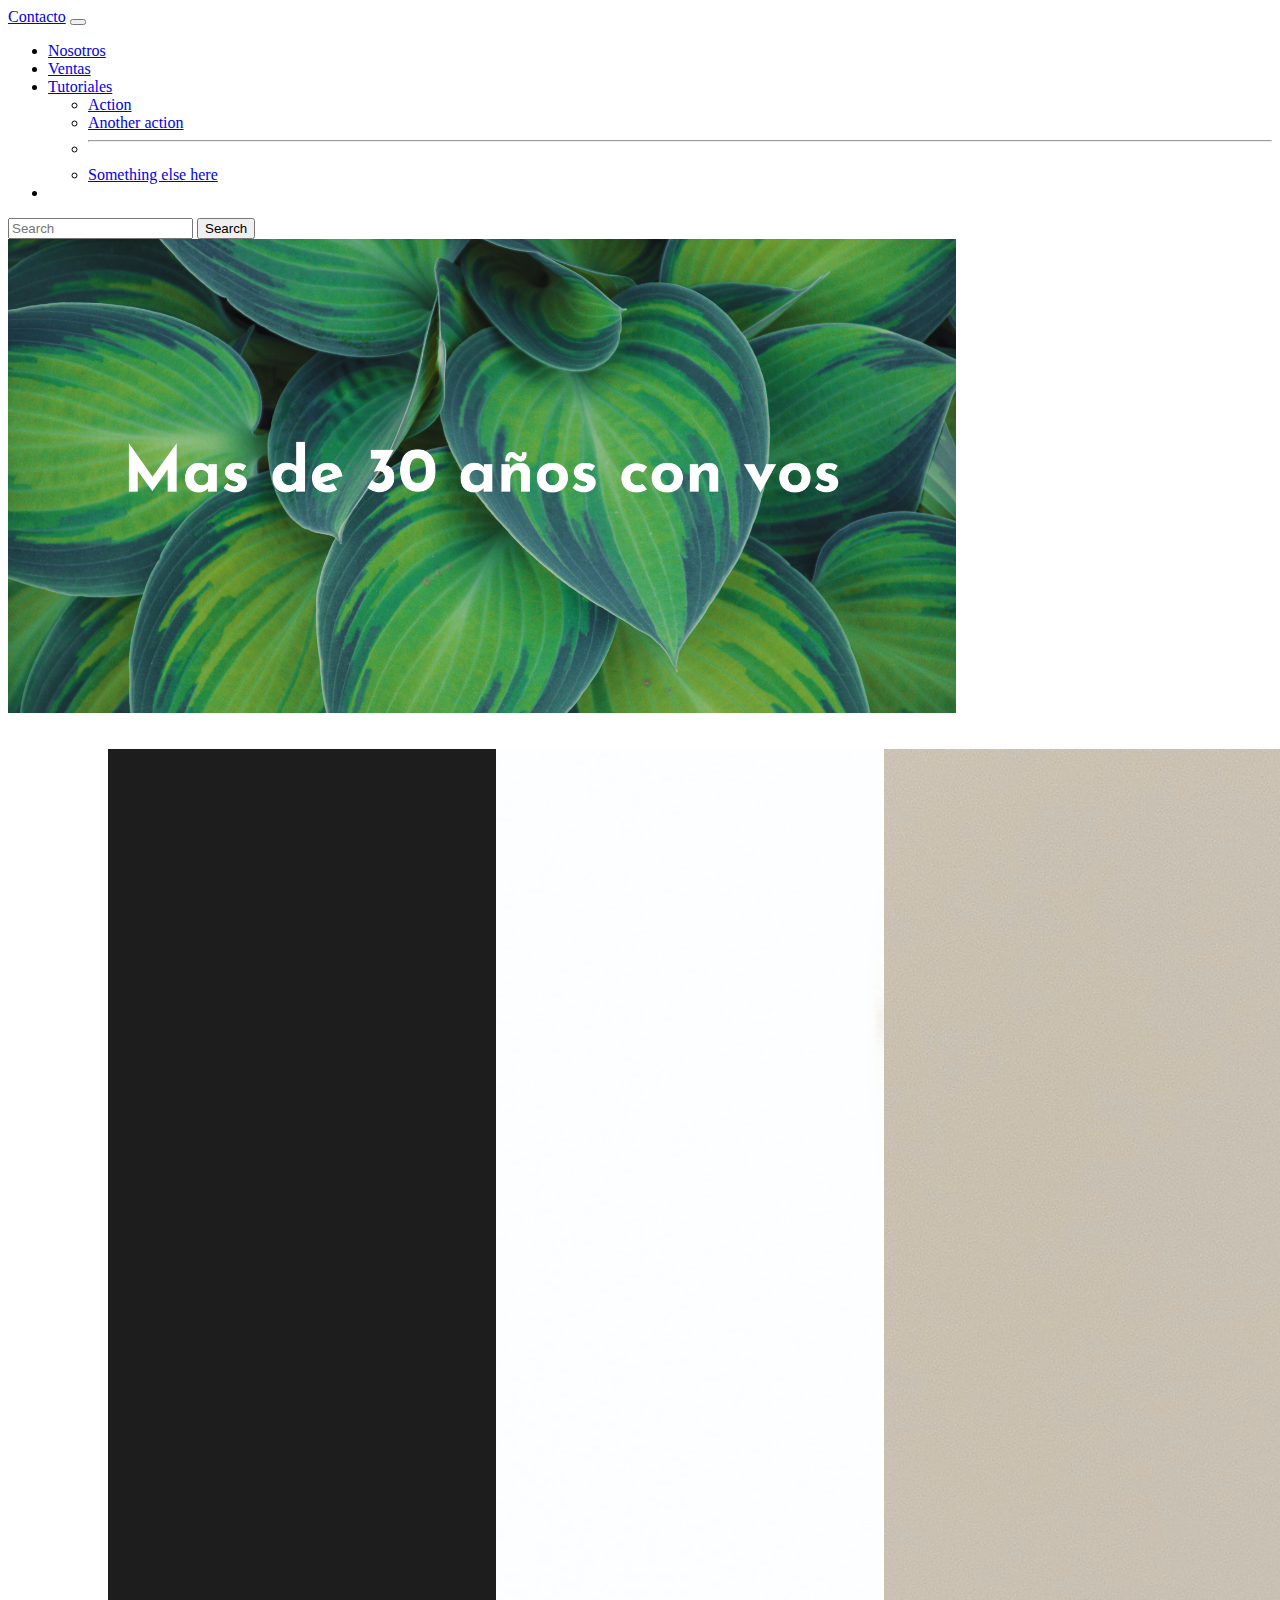
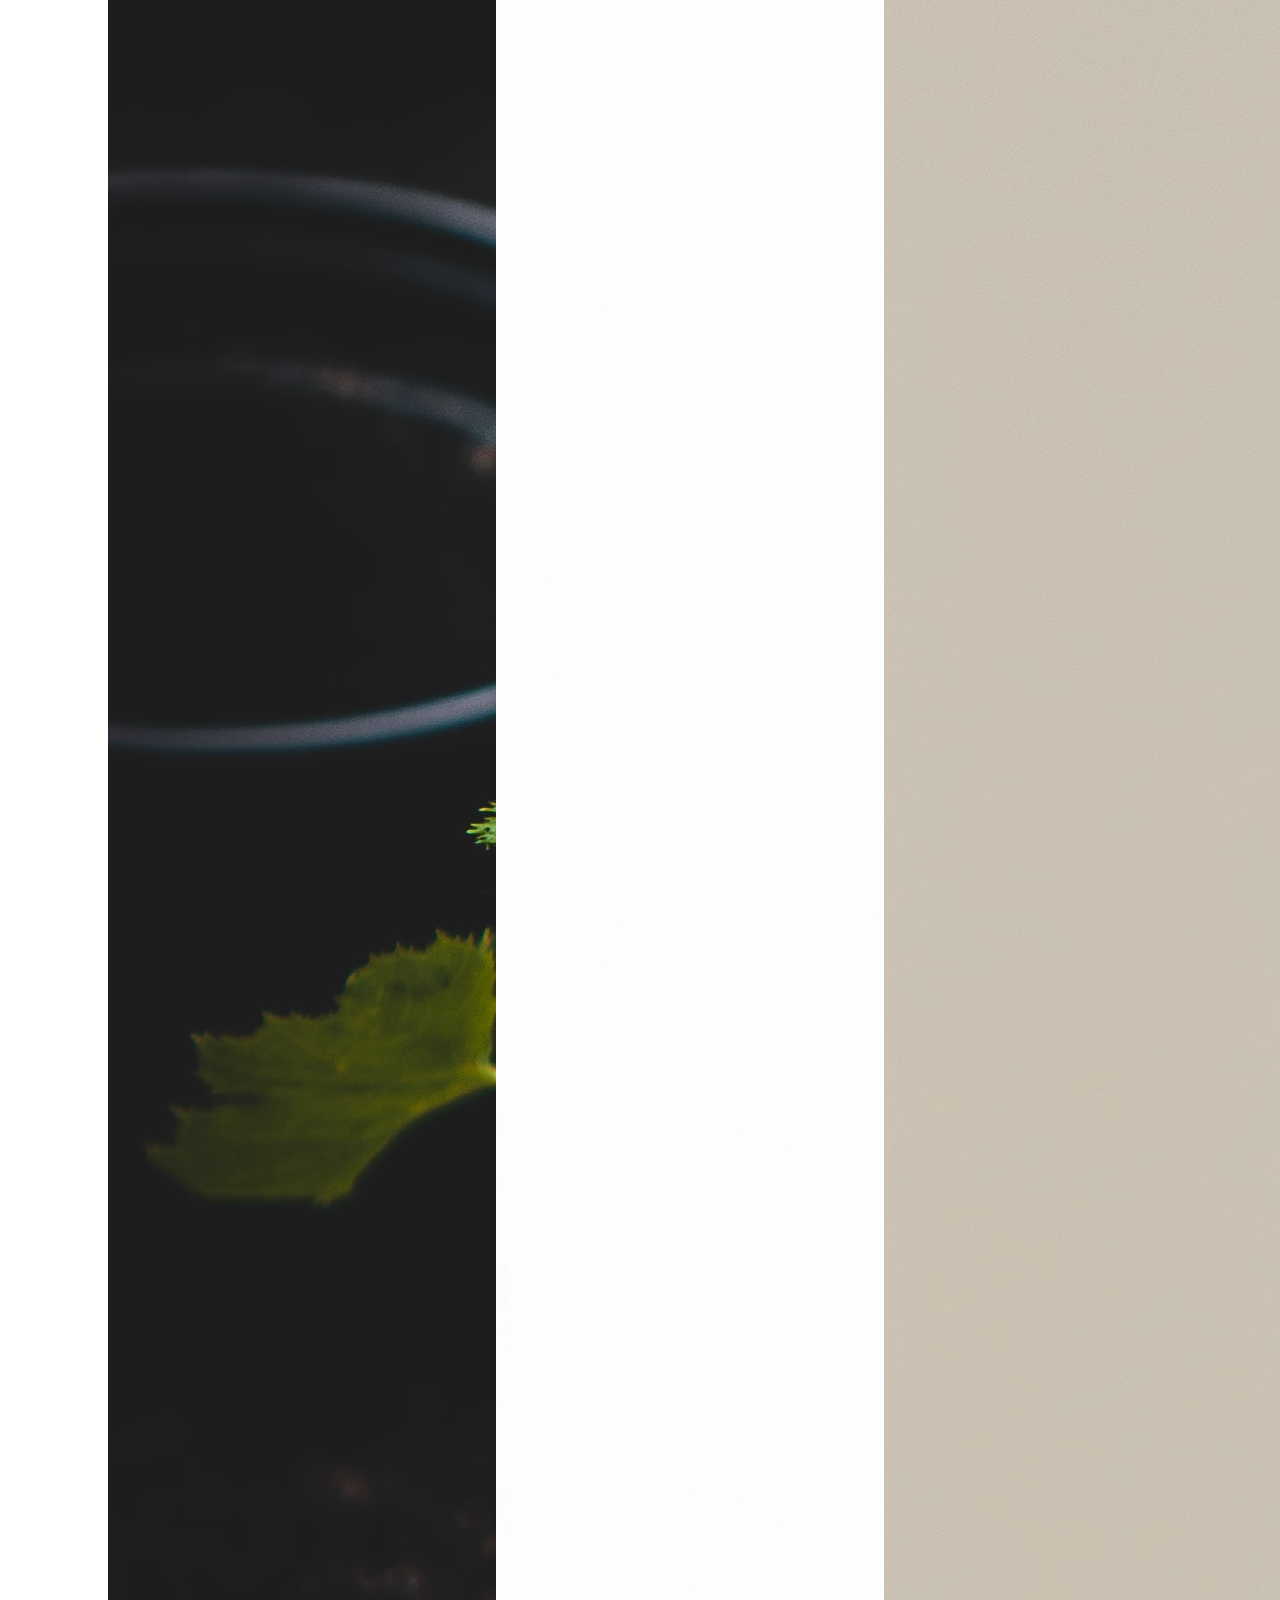
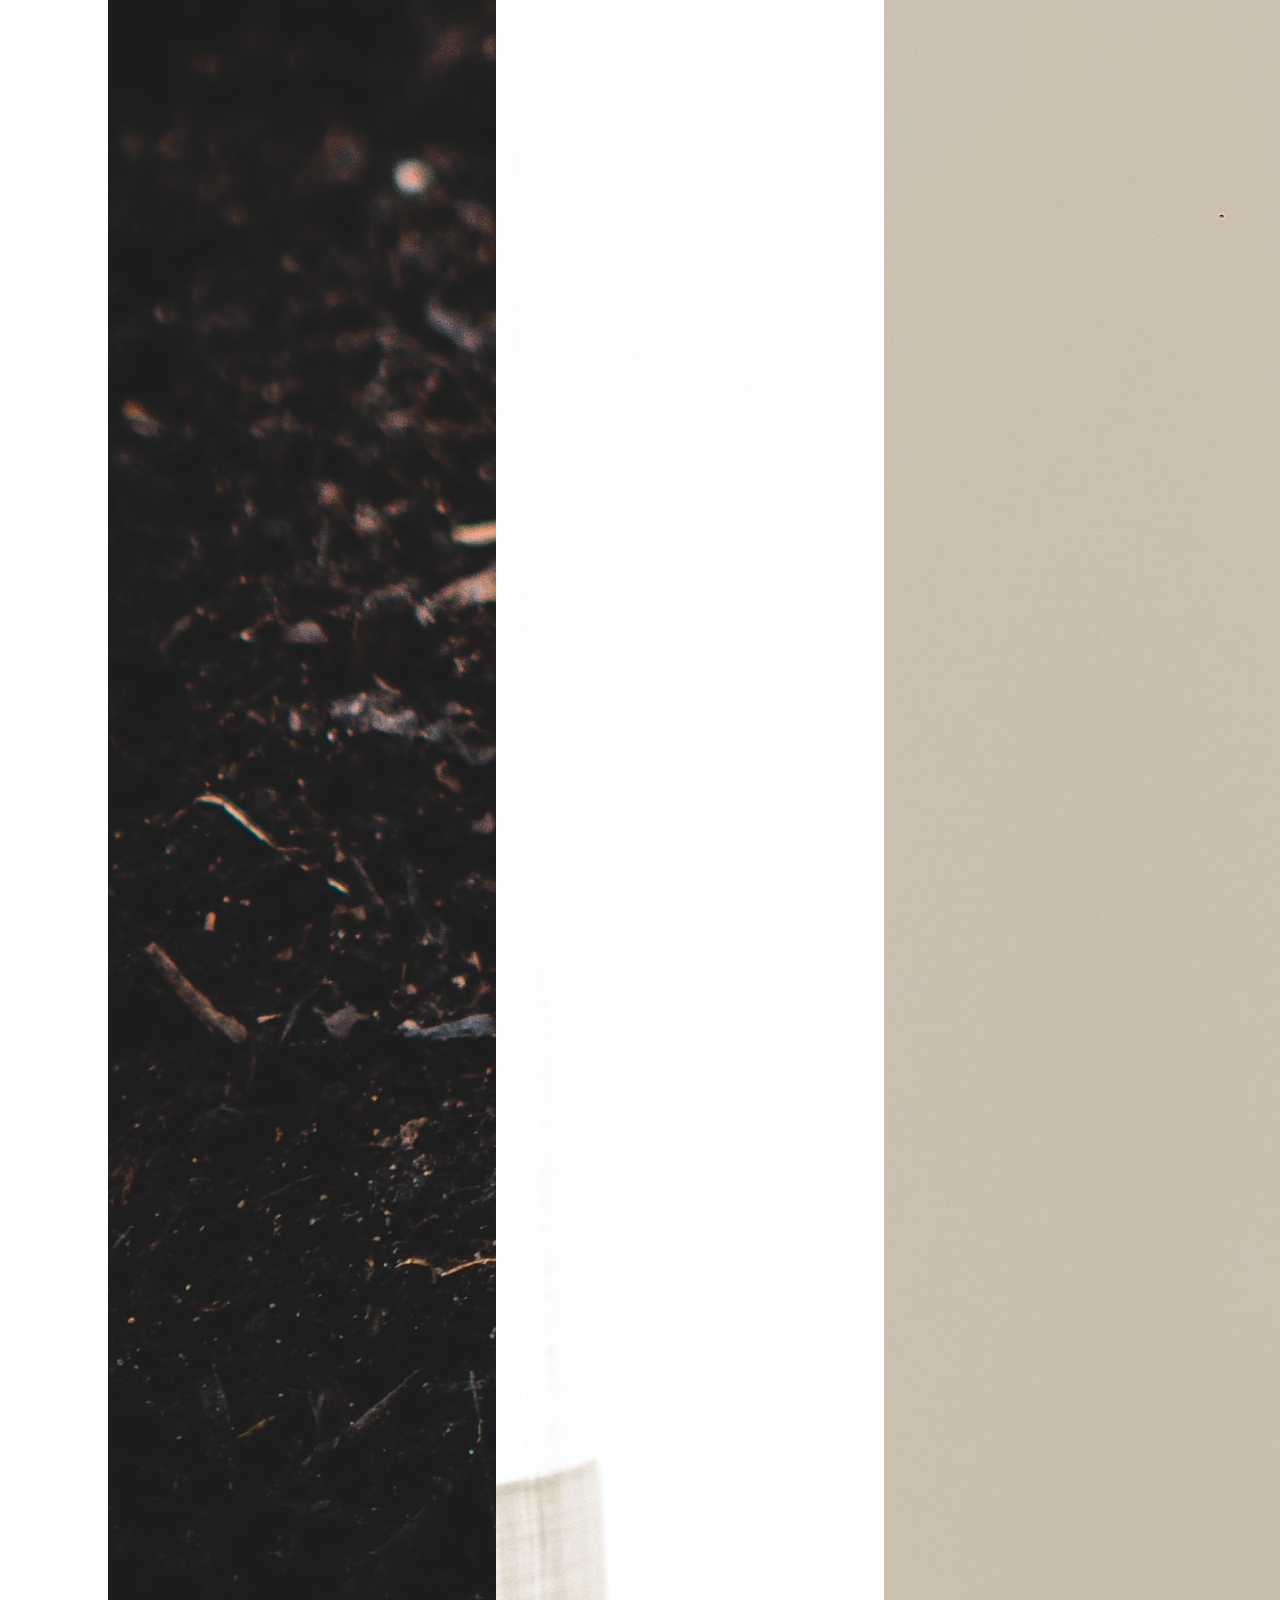
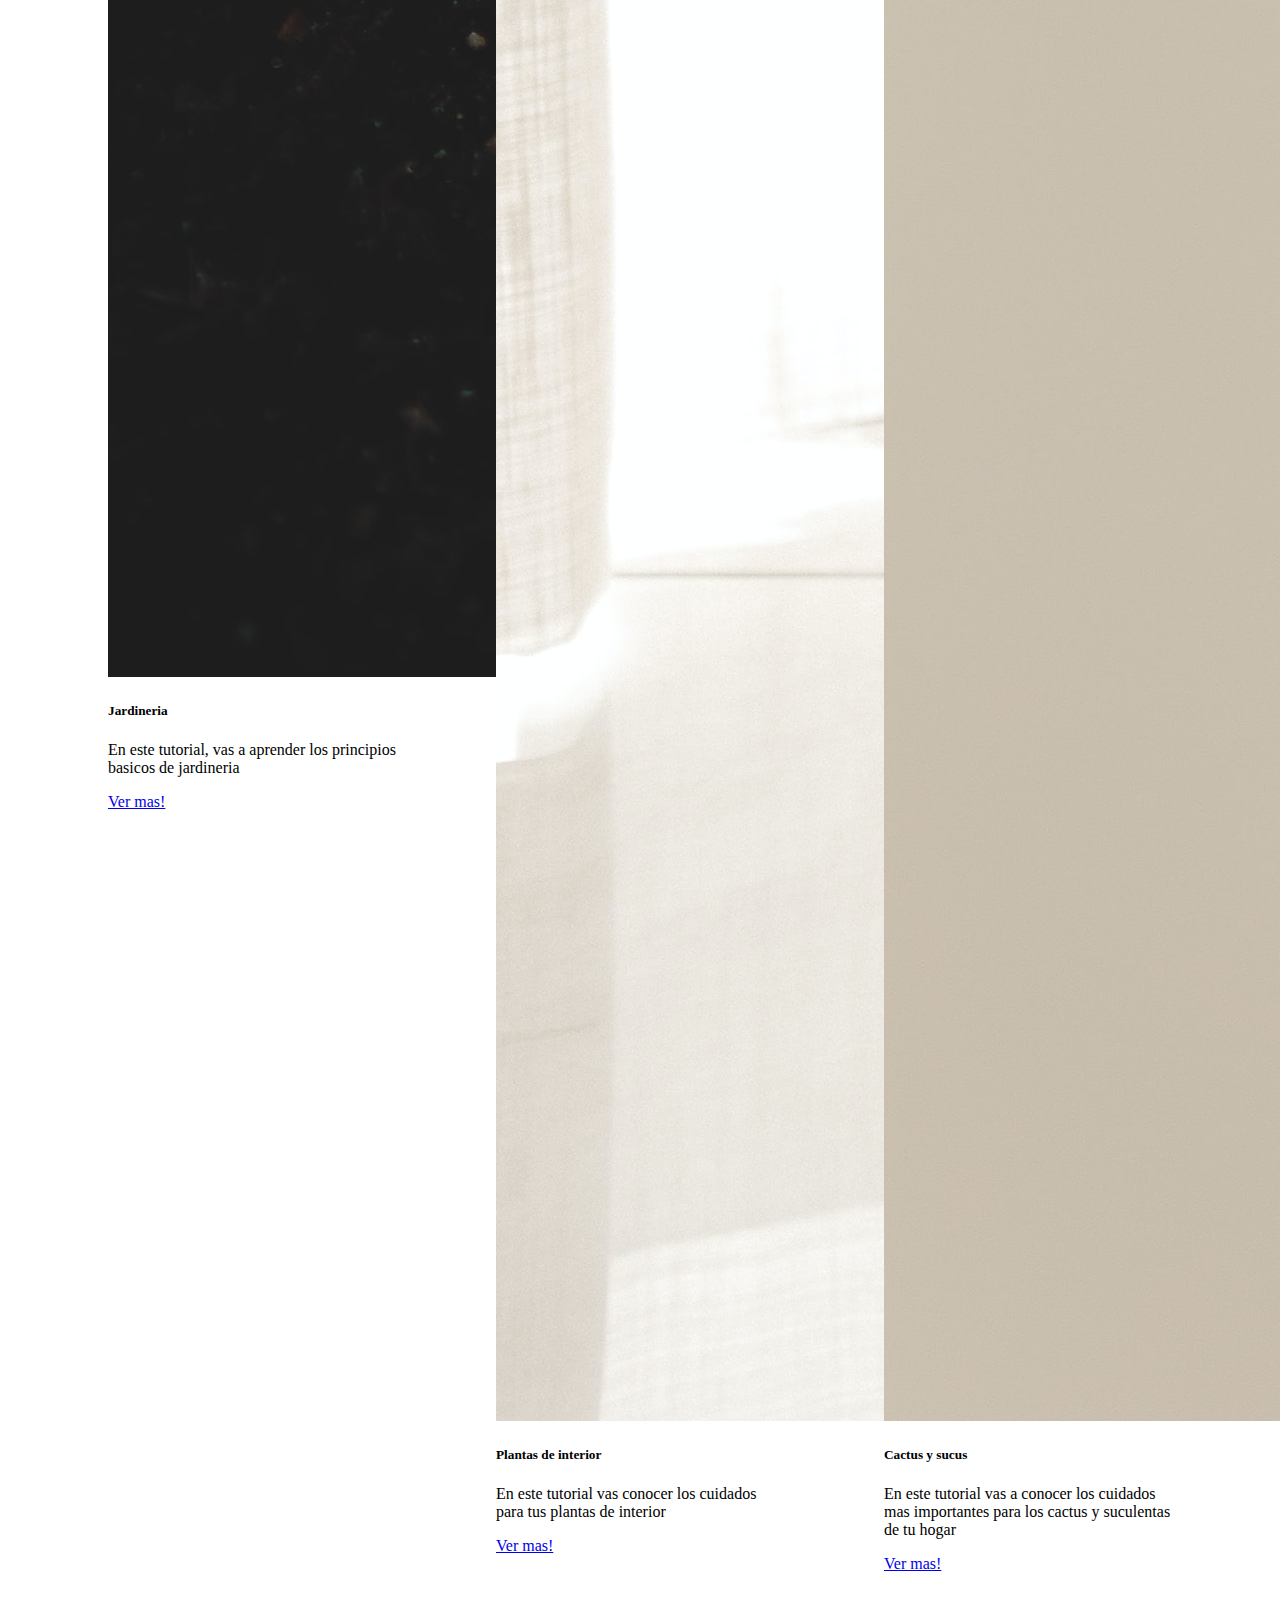
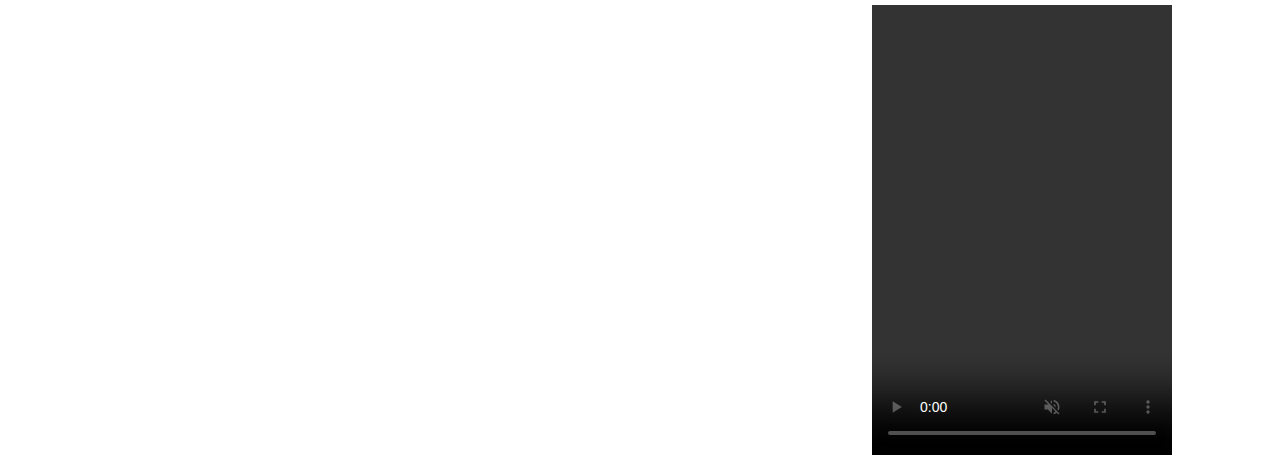
==== index.html @ bc483d56 "maquetado, faltan animaciones" ====
<!DOCTYPE html>
<html lang="en">
<head>
    <meta charset="UTF-8">
    <meta http-equiv="X-UA-Compatible" content="IE=edge">
    <meta name="viewport" content="width=device-width, initial-scale=1.0">
    <link rel="stylesheet" href="style.css">
    <link href="https://cdn.jsdelivr.net/npm/bootstrap@5.1.3/dist/css/bootstrap.min.css" rel="stylesheet" integrity="sha384-1BmE4kWBq78iYhFldvKuhfTAU6auU8tT94WrHftjDbrCEXSU1oBoqyl2QvZ6jIW3" crossorigin="anonymous">
    <title>aplicando bootstrap</title>
</head>
<body>

    <!--aplicando bootstrap para el navbar-->
    <nav class="navbar navbar-expand-lg navbar-light bg-light">
        <div class="container-fluid">
          <a class="navbar-brand" href="#">Contacto</a>
          <button class="navbar-toggler" type="button" data-bs-toggle="collapse" data-bs-target="#navbarSupportedContent" aria-controls="navbarSupportedContent" aria-expanded="false" aria-label="Toggle navigation">
            <span class="navbar-toggler-icon"></span>
          </button>
          <div class="collapse navbar-collapse" id="navbarSupportedContent">
            <ul class="navbar-nav me-auto mb-2 mb-lg-0">
              <li class="nav-item">
                <a class="nav-link active" aria-current="page" href="#">Nosotros</a>
              </li>
              <li class="nav-item">
                <a class="nav-link" href="#">Ventas</a>
              </li>
              <li class="nav-item dropdown">
                <a class="nav-link dropdown-toggle" href="#" id="navbarDropdown" role="button" data-bs-toggle="dropdown" aria-expanded="false">
                  Tutoriales
                </a>
                <ul class="dropdown-menu" aria-labelledby="navbarDropdown">
                  <li><a class="dropdown-item" href="#">Action</a></li>
                  <li><a class="dropdown-item" href="#">Another action</a></li>
                  <li><hr class="dropdown-divider"></li>
                  <li><a class="dropdown-item" href="#">Something else here</a></li>
                </ul>
              </li>
              <li class="nav-item">
                <a class="nav-link disabled"></a>
              </li>
            </ul>
            <form class="d-flex">
              <input class="form-control me-2" type="search" placeholder="Search" aria-label="Search">
              <button class="btn btn-outline-success" type="submit">Search</button>
            </form>
          </div>
        </div>
      </nav>
      <div class="text-center">
        <img src="img/banner1.jpg" class="rounded" alt="...">
      </div>
    <section class="cards-container">
      <div class="card" style="width: 18rem;">
        <img src="img/jardineria1.jpg" class="card-img-top" alt="...">
        <div class="card-body">
          <h5 class="card-title">Jardineria</h5>
          <p class="card-text">En este tutorial, vas a aprender los principios basicos de jardineria</p>
          <a href="#" class="btn btn-primary">Ver mas!</a>
        </div>
      </div>
      <div class="card" style="width: 18rem;">
        <img src="img/planta2.jpg" class="card-img-top" alt="...">
        <div class="card-body">
          <h5 class="card-title">Plantas de interior</h5>
          <p class="card-text">En este tutorial vas conocer los cuidados para tus plantas de interior</p>
          <a href="#" class="btn btn-primary">Ver mas!</a>
        </div>
      </div>
      <div class="card" style="width: 18rem;">
        <img src="img/planta3.jpg" class="card-img-top" alt="...">
        <div class="card-body">
          <h5 class="card-title">Cactus y sucus</h5>
          <p class="card-text">En este tutorial vas a conocer los cuidados mas importantes para los cactus y suculentas de tu hogar</p>
          <a href="#" class="btn btn-primary">Ver mas!</a>
        </div>
      </div>
      </section>


    <!-- iframe maps-->
    <section class="maps-container">

      <div class="maps">
        <iframe src="https://www.google.com/maps/embed?pb=!1m18!1m12!1m3!1d3395.146944957662!2d-60.791667484845284!3d-31.684550581315644!2m3!1f0!2f0!3f0!3m2!1i1024!2i768!4f13.1!3m3!1m2!1s0x95b5a87f331590ef%3A0xb8320f20822c51bc!2sVivero%20Pimpaji!5e0!3m2!1ses-419!2sar!4v1649387201825!5m2!1ses-419!2sar" width="600" height="450" style="border:0;" allowfullscreen="" loading="lazy" referrerpolicy="no-referrer-when-downgrade"></iframe>
        <video class="macetas" controls src="img/macetas.mp4" autoplay muted></video>
        </div>
    </section>

</body>
</html>
---- style.css ----
.container-fluid {
    background-color:darkgreen
    height: 4rem;
}

.rounded {
    width: 75%;
    box-shadow: inset 15px;
}

.cards-container{
    margin-top: 2rem;
    display: flex;
    justify-content: space-evenly;

}

.maps-container {
    width: 100%;


}
.maps{
    display: flex;
    justify-content:space-evenly;
    margin-left: 4rem;
    margin-top: 2rem;
    border-radius: 15px;
}

.macetas {
    width: 25%;
}
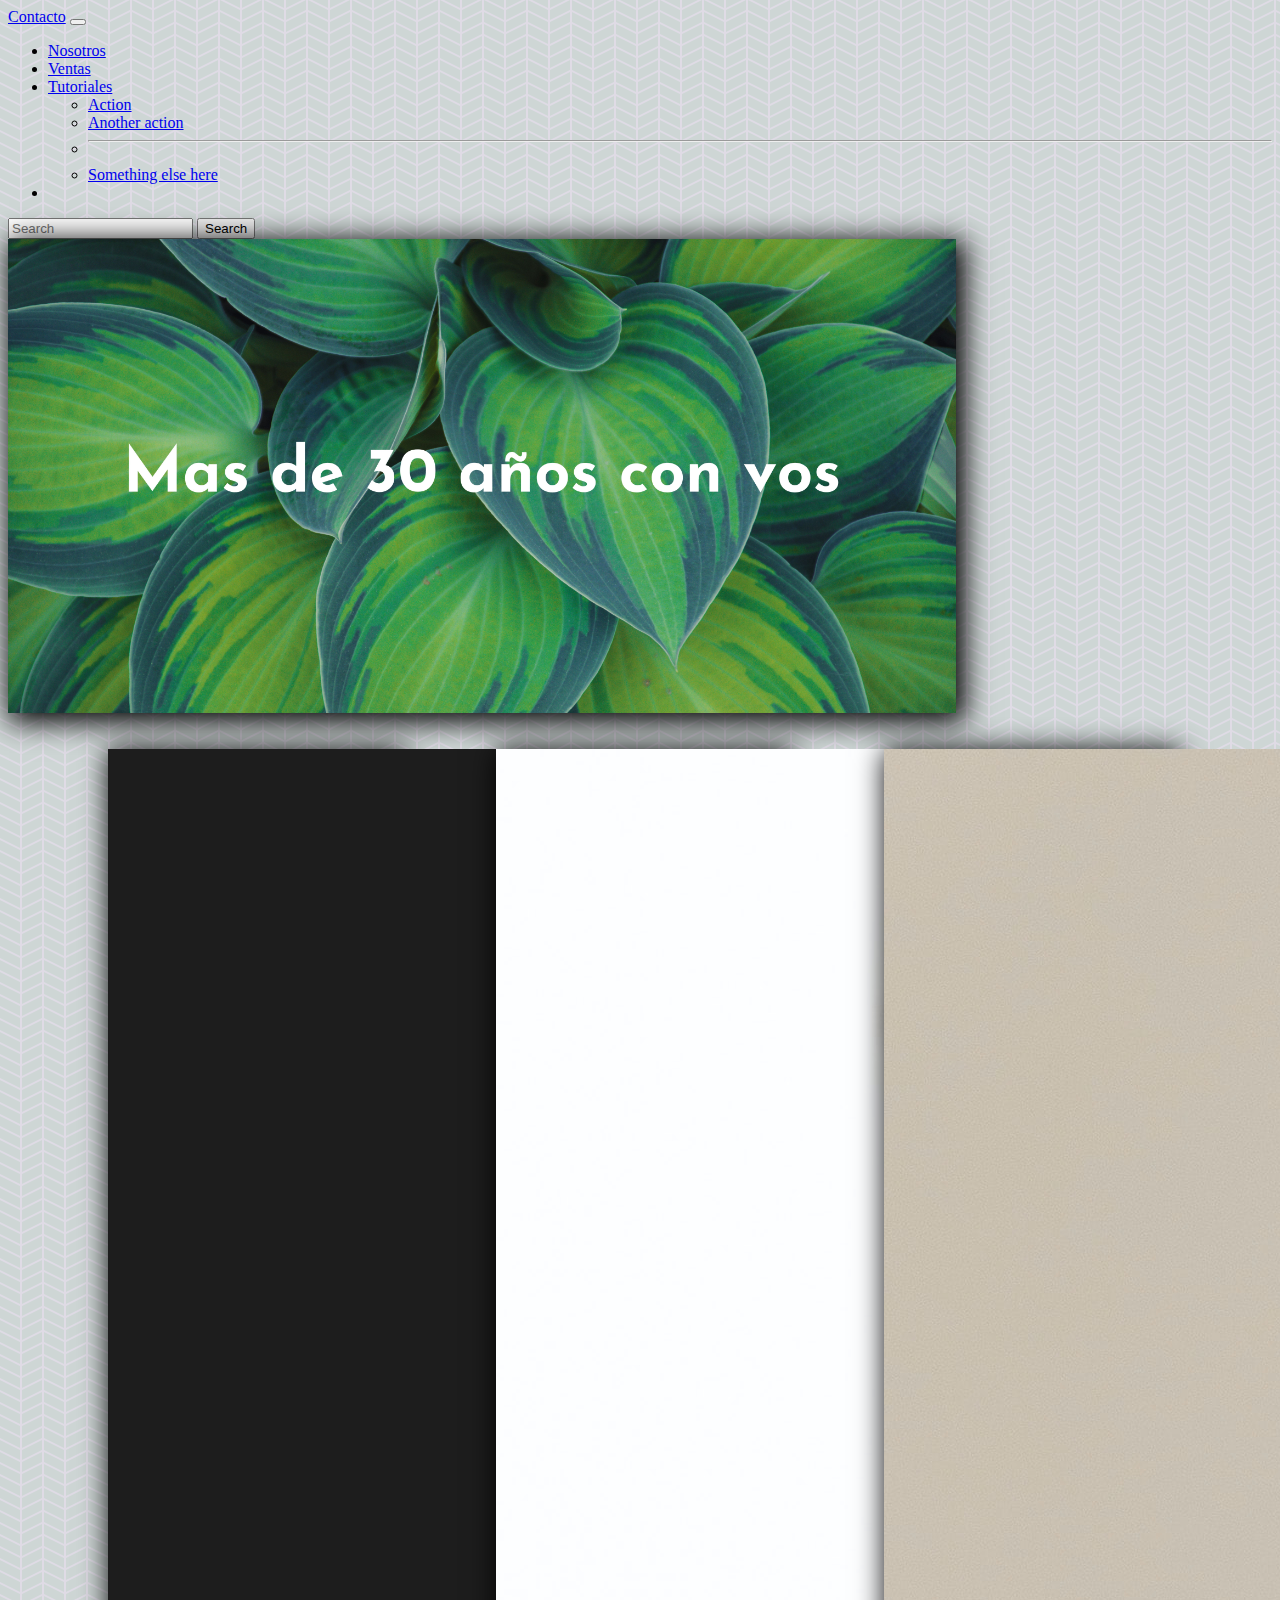
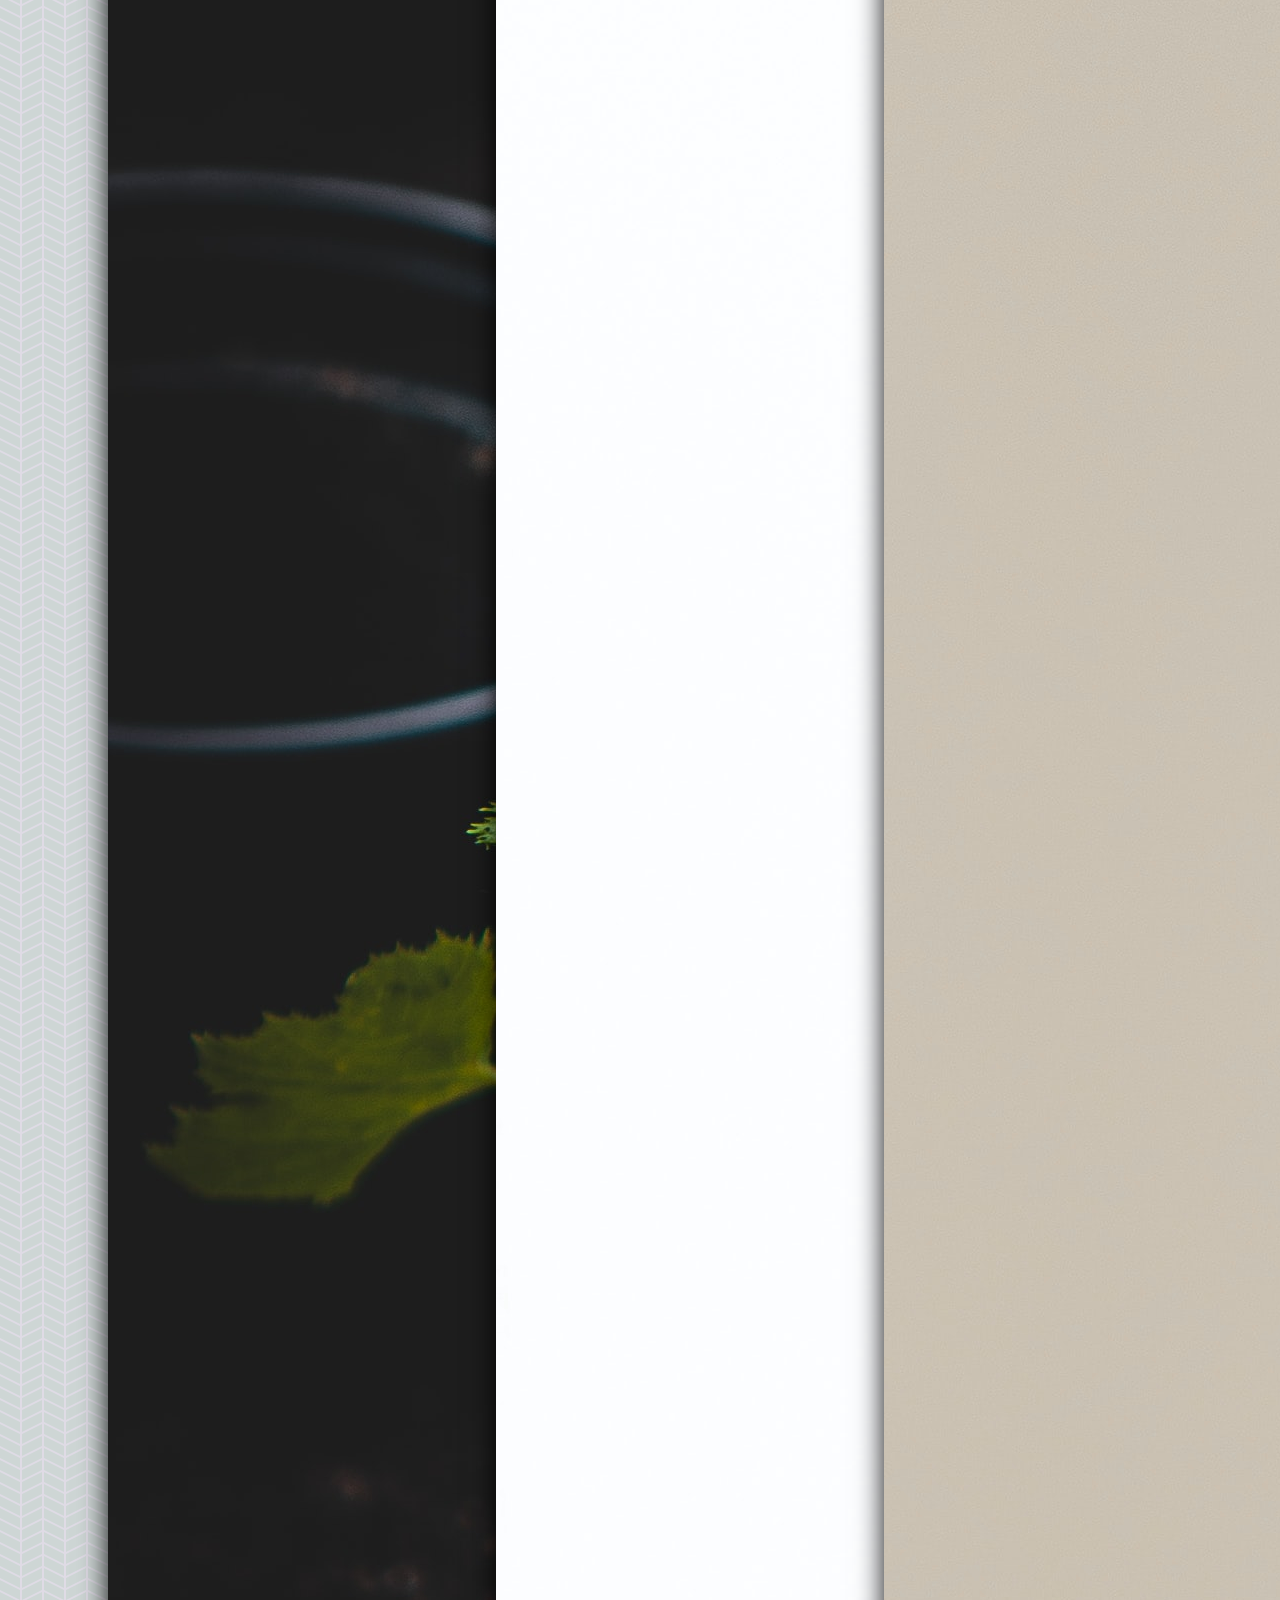
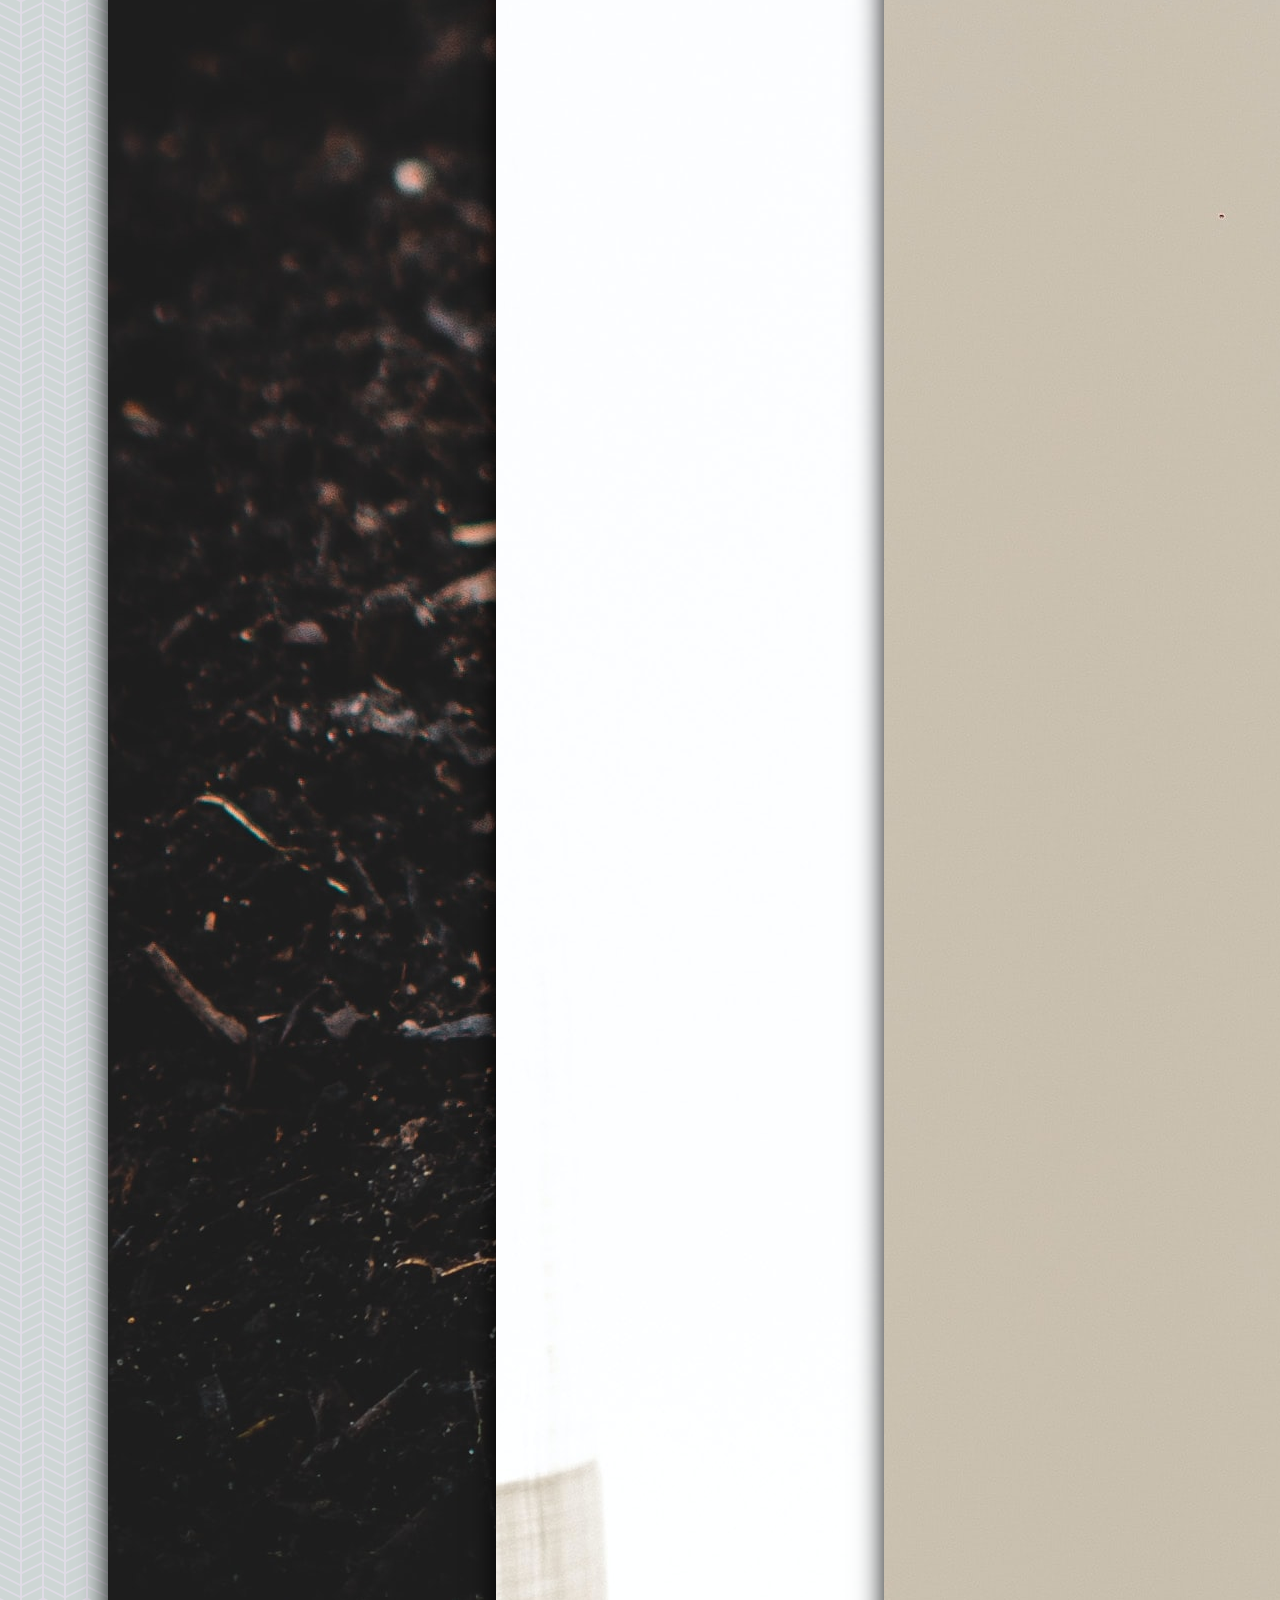
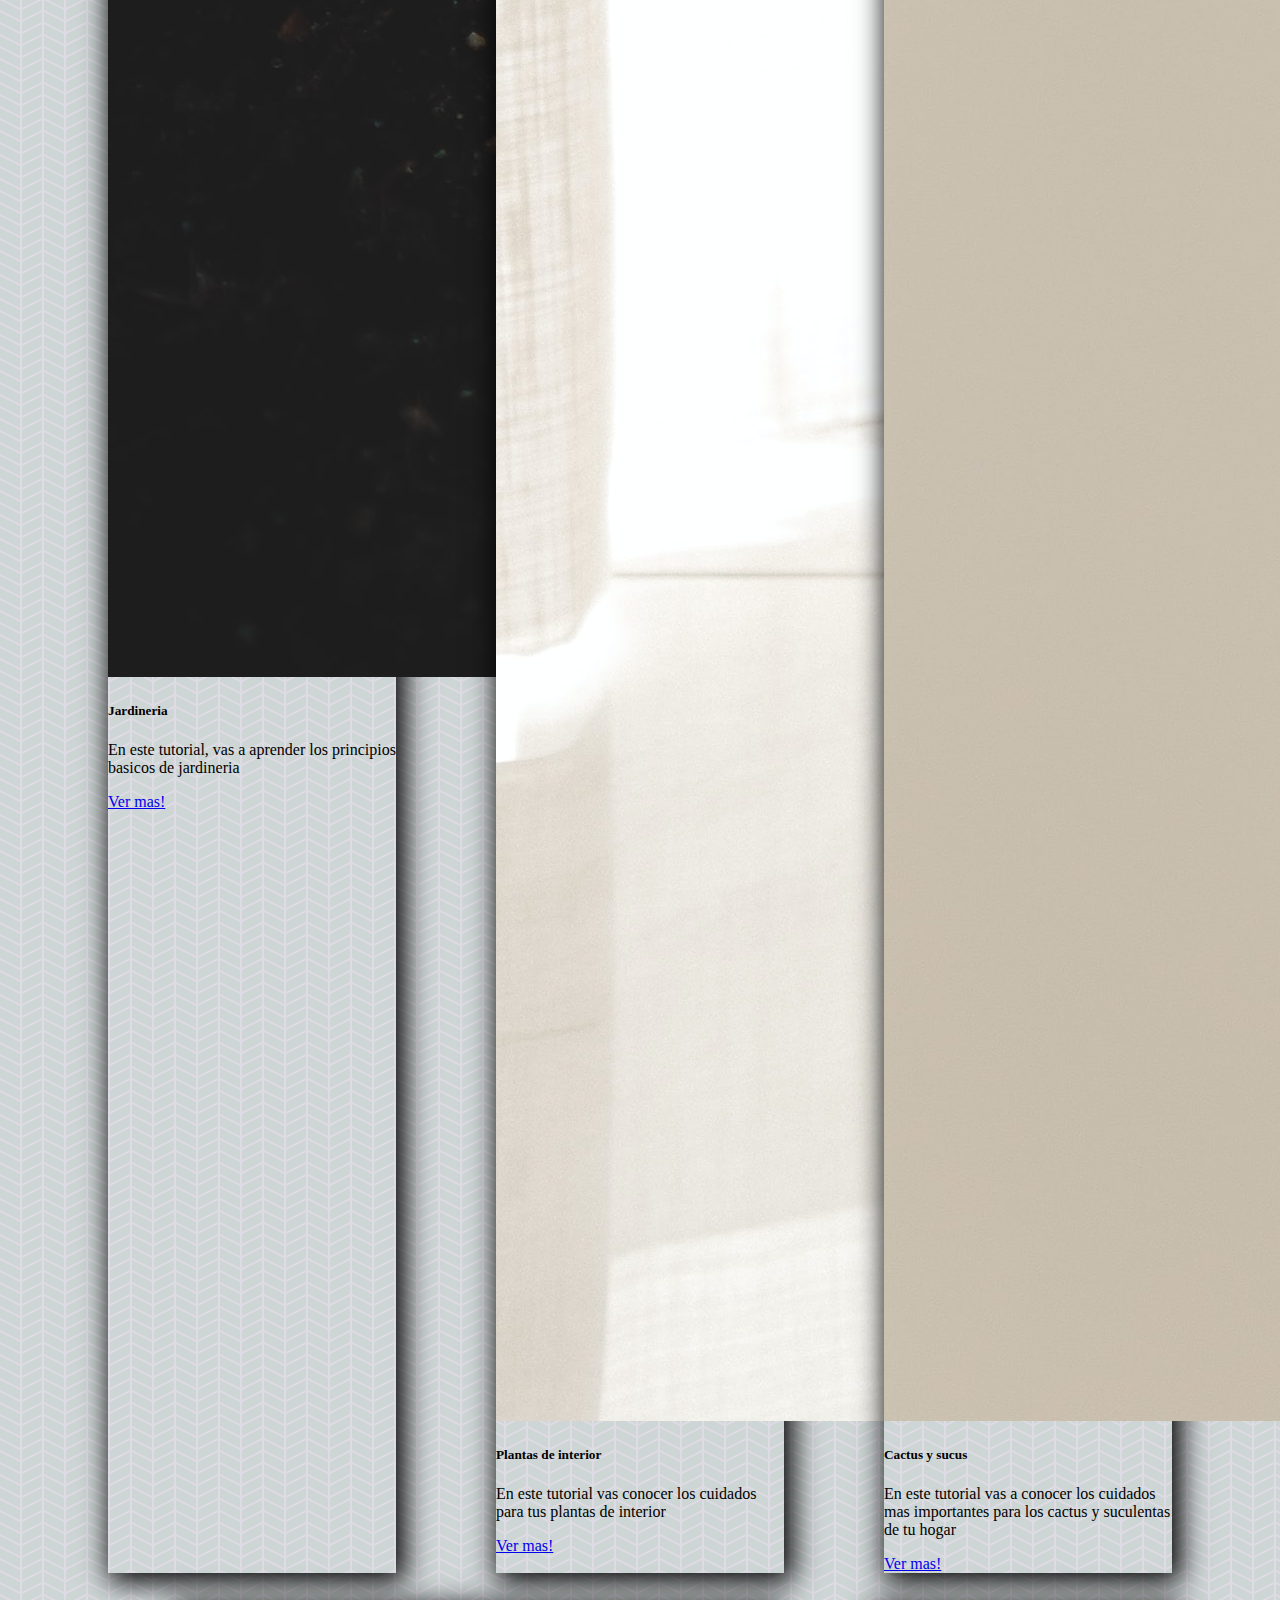
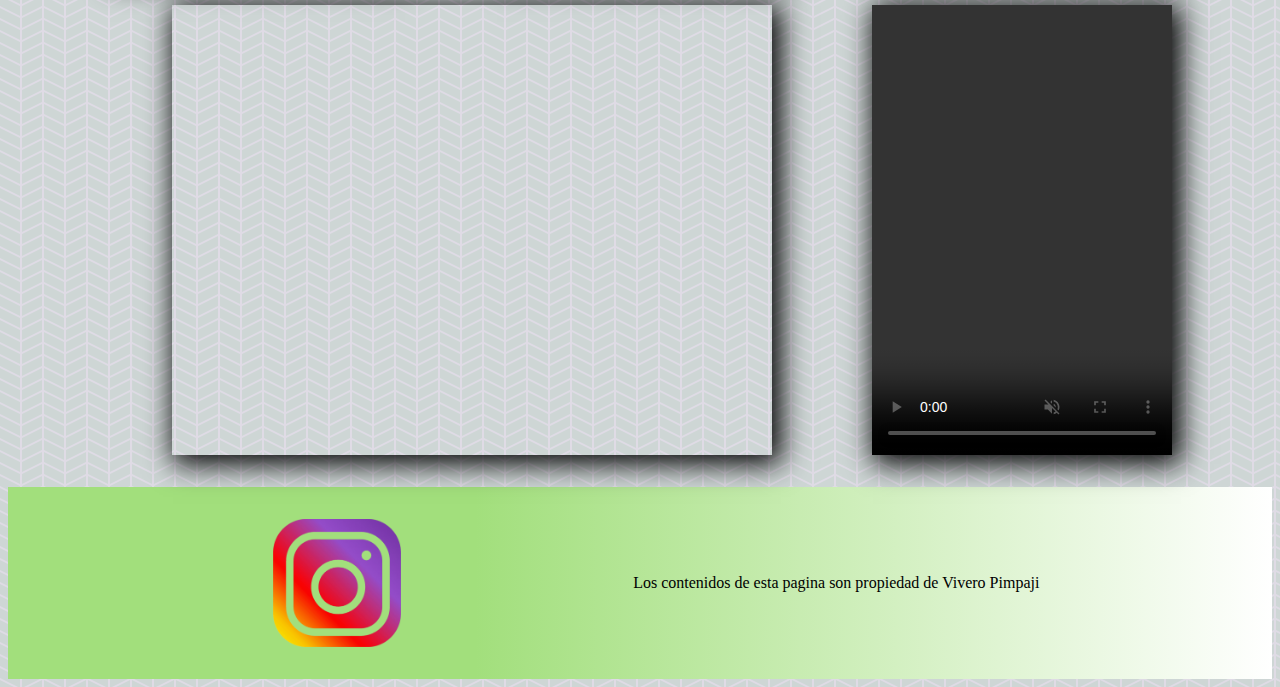
==== commit 2e2fc4b6: "agregue un background, shadow y animaciones" ====
--- a/index.html
+++ b/index.html
@@ -48,7 +48,7 @@
         </div>
       </nav>
       <div class="text-center">
-        <img src="img/banner1.jpg" class="rounded" alt="...">
+        <img src="img/banner1.jpg" class="rounded" alt="banner image">
       </div>
     <section class="cards-container">
       <div class="card" style="width: 18rem;">
@@ -78,14 +78,23 @@
       </section>
 
 
-    <!-- iframe maps-->
+    <!-- iframe maps y video-->
     <section class="maps-container">
 
       <div class="maps">
-        <iframe src="https://www.google.com/maps/embed?pb=!1m18!1m12!1m3!1d3395.146944957662!2d-60.791667484845284!3d-31.684550581315644!2m3!1f0!2f0!3f0!3m2!1i1024!2i768!4f13.1!3m3!1m2!1s0x95b5a87f331590ef%3A0xb8320f20822c51bc!2sVivero%20Pimpaji!5e0!3m2!1ses-419!2sar!4v1649387201825!5m2!1ses-419!2sar" width="600" height="450" style="border:0;" allowfullscreen="" loading="lazy" referrerpolicy="no-referrer-when-downgrade"></iframe>
+        <iframe class="iframemaps" src="https://www.google.com/maps/embed?pb=!1m18!1m12!1m3!1d3395.146944957662!2d-60.791667484845284!3d-31.684550581315644!2m3!1f0!2f0!3f0!3m2!1i1024!2i768!4f13.1!3m3!1m2!1s0x95b5a87f331590ef%3A0xb8320f20822c51bc!2sVivero%20Pimpaji!5e0!3m2!1ses-419!2sar!4v1649387201825!5m2!1ses-419!2sar" width="600" height="450" style="border:0;" allowfullscreen="" loading="lazy" referrerpolicy="no-referrer-when-downgrade"></iframe>
         <video class="macetas" controls src="img/macetas.mp4" autoplay muted></video>
         </div>
     </section>
 
+    <footer class="footer-container">
+      <div class="footer">
+        <div class="div-footer"><a href="https://www.instagram.com/pimpajivivero/?hl=es"><img class="igimg" src="img/ig.png" alt=""></a></div>
+        <p>Los contenidos de esta pagina son propiedad de Vivero Pimpaji</p>
+       
+        
+      </div>
+    </footer>
+
 </body>
 </html>--- a/style.css
+++ b/style.css
@@ -1,11 +1,25 @@
-.container-fluid {
-    background-color:darkgreen
-    height: 4rem;
+
+
+
+body {
+    background-color: #DFDBE5;
+background-image: url("data:image/svg+xml,%3Csvg width='44' height='12' viewBox='0 0 44 12' xmlns='http://www.w3.org/2000/svg'%3E%3Cpath d='M20 12v-2L0 0v10l4 2h16zm18 0l4-2V0L22 10v2h16zM20 0v8L4 0h16zm18 0L22 8V0h16z' fill='%2325a637' fill-opacity='0.09' fill-rule='evenodd'/%3E%3C/svg%3E");
 }
-
+.card {
+    -webkit-box-shadow: 5px 5px 27px 4px #000000; 
+box-shadow: 5px 5px 27px 4px #000000;
+}
 .rounded {
     width: 75%;
     box-shadow: inset 15px;
+    -webkit-box-shadow: 5px 5px 27px 4px #000000; 
+box-shadow: 5px 5px 27px 4px #000000;
+}
+
+}
+.card:hover{
+    transform: scale(1.1);
+    transition: all 1s ease;
 }
 
 .cards-container{
@@ -17,6 +31,7 @@
 
 .maps-container {
     width: 100%;
+    
 
 
 }
@@ -26,8 +41,54 @@
     margin-left: 4rem;
     margin-top: 2rem;
     border-radius: 15px;
+    
+}
+.iframemaps {
+    -webkit-box-shadow: 5px 5px 27px 4px #000000; 
+box-shadow: 5px 5px 27px 4px #000000;
 }
 
 .macetas {
     width: 25%;
-}+    -webkit-box-shadow: 5px 5px 27px 4px #000000; 
+box-shadow: 5px 5px 27px 4px #000000;
+}
+
+/*footer*/
+
+
+.footer-container {
+    
+    background-color: rgb(110, 196, 93);
+    height: 12rem;
+    margin-top: 2rem;
+}
+
+.footer {
+    width: 100%;
+    height: 12rem;
+    display: flex;
+    justify-content: space-evenly;
+    background: rgba(162,223,124,1);
+background: -moz-linear-gradient(left, rgba(162,223,124,1) 30%, rgba(162,223,124,1) 36%, rgba(162,223,124,1) 37%, rgba(255,255,255,1) 100%);
+background: -webkit-gradient(left top, right top, color-stop(30%, rgba(162,223,124,1)), color-stop(36%, rgba(162,223,124,1)), color-stop(37%, rgba(162,223,124,1)), color-stop(100%, rgba(255,255,255,1)));
+background: -webkit-linear-gradient(left, rgba(162,223,124,1) 30%, rgba(162,223,124,1) 36%, rgba(162,223,124,1) 37%, rgba(255,255,255,1) 100%);
+background: -o-linear-gradient(left, rgba(162,223,124,1) 30%, rgba(162,223,124,1) 36%, rgba(162,223,124,1) 37%, rgba(255,255,255,1) 100%);
+background: -ms-linear-gradient(left, rgba(162,223,124,1) 30%, rgba(162,223,124,1) 36%, rgba(162,223,124,1) 37%, rgba(255,255,255,1) 100%);
+background: linear-gradient(to right, rgba(162,223,124,1) 30%, rgba(162,223,124,1) 36%, rgba(162,223,124,1) 37%, rgba(255,255,255,1) 100%);
+filter: progid:DXImageTransform.Microsoft.gradient( startColorstr='#a2df7c', endColorstr='#ffffff', GradientType=1 );
+   
+}
+.igimg {
+   
+    margin-top: 2rem;
+    width: 8rem;
+    margin-left: 2rem;
+
+
+}
+.footer p {
+    color: rgb(0, 0, 0);
+    display: flex;
+    align-items: center;
+}
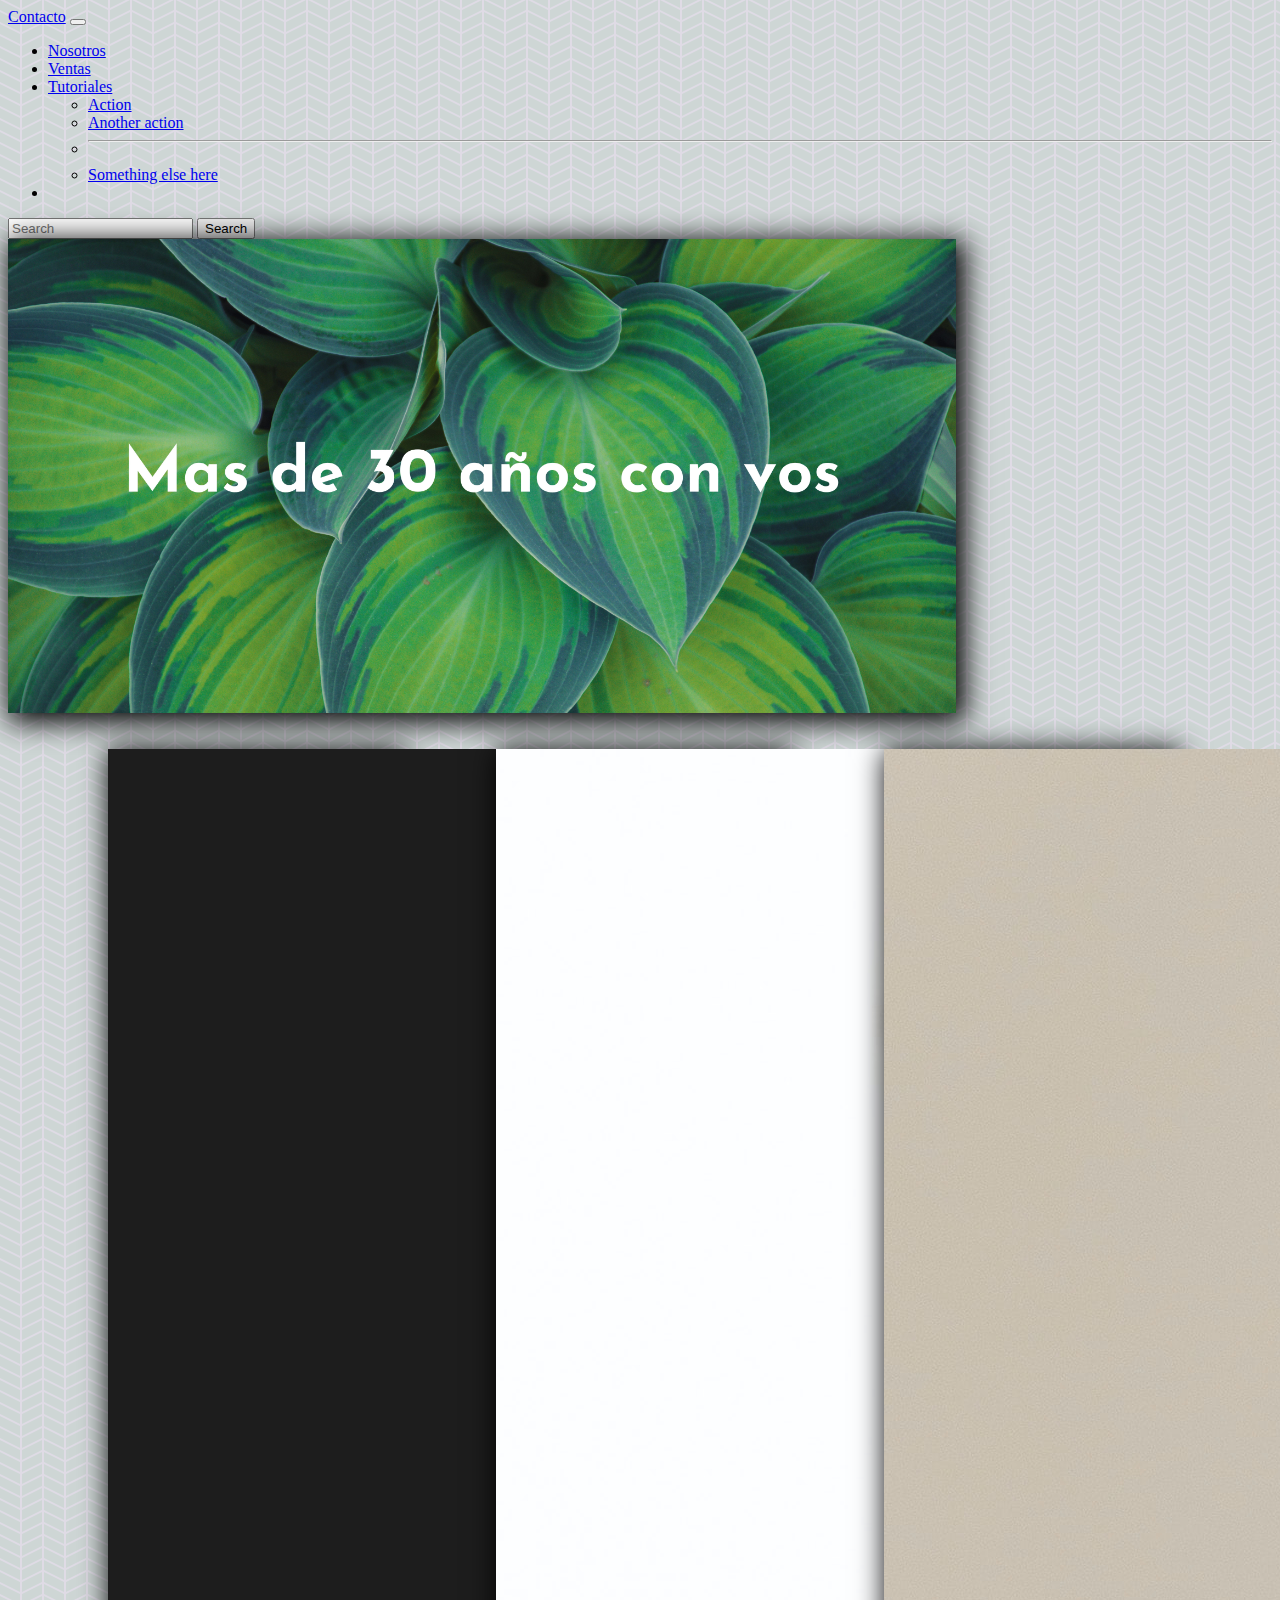
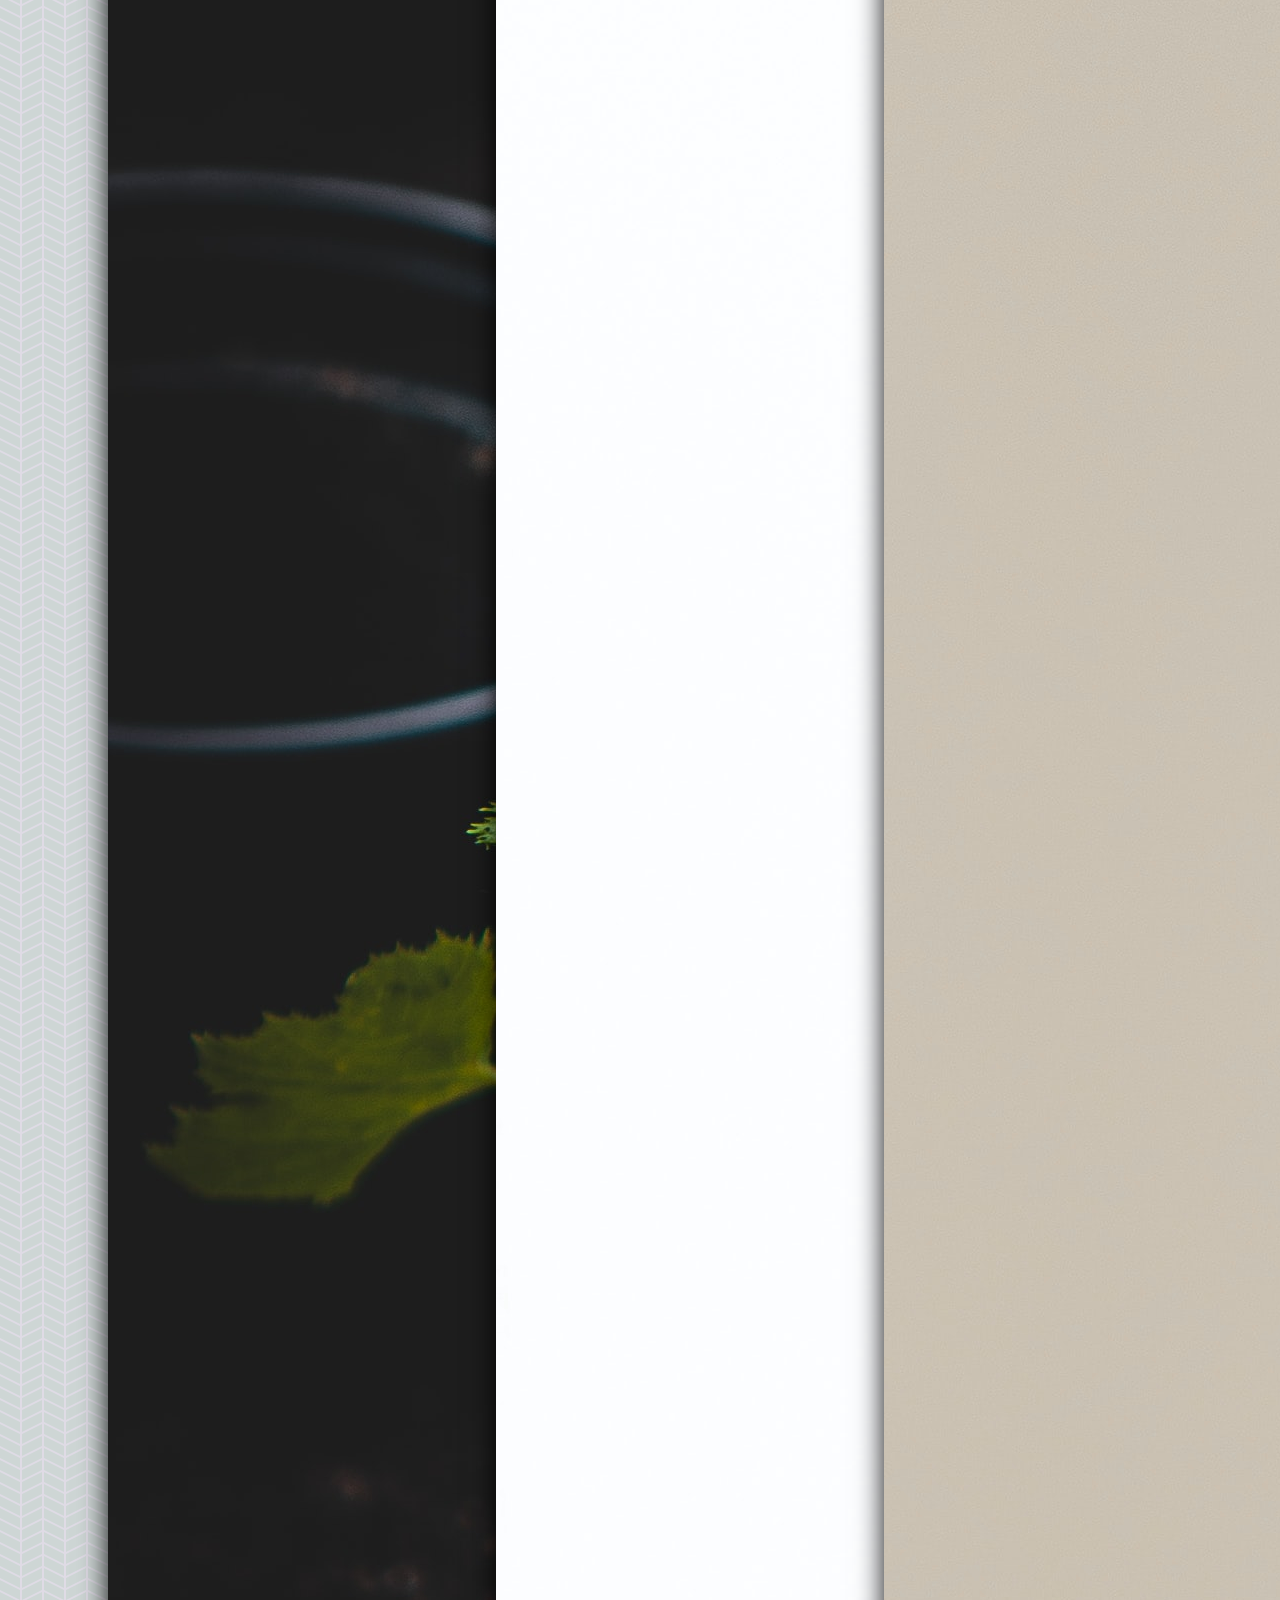
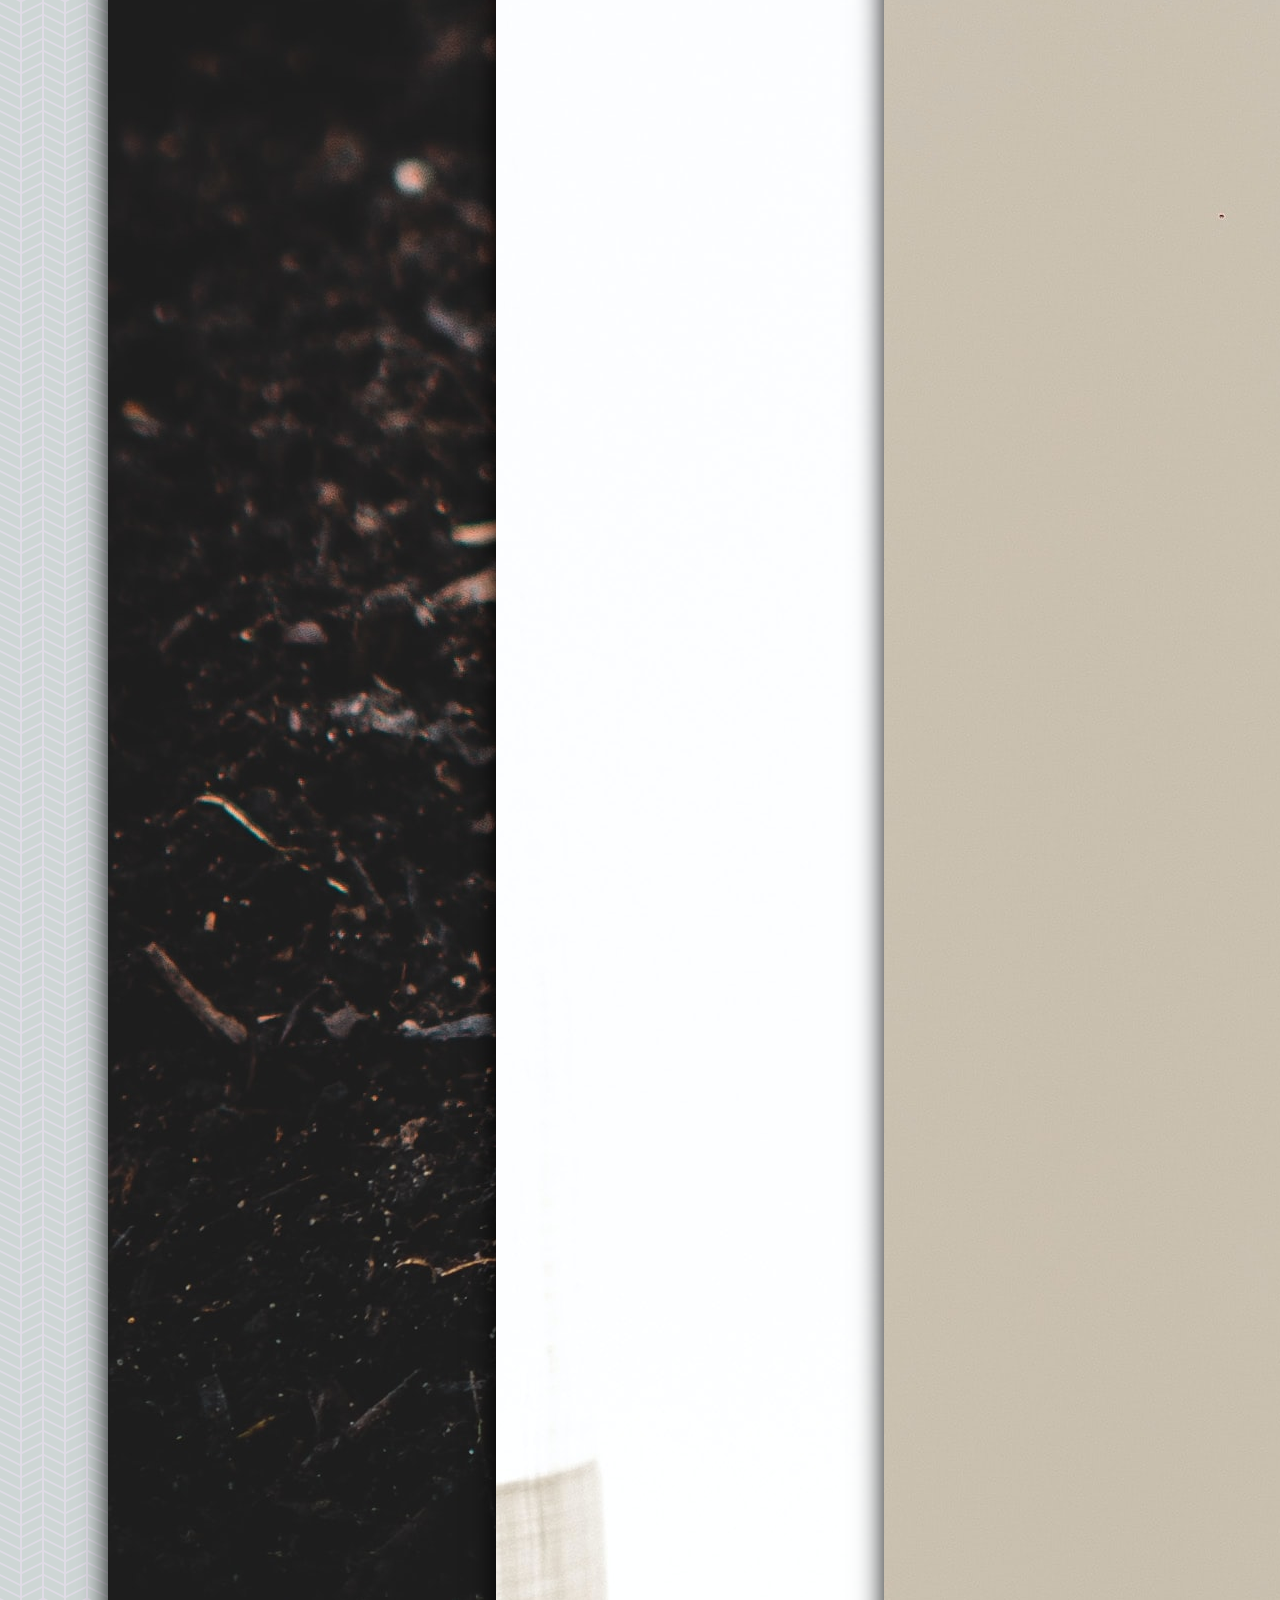
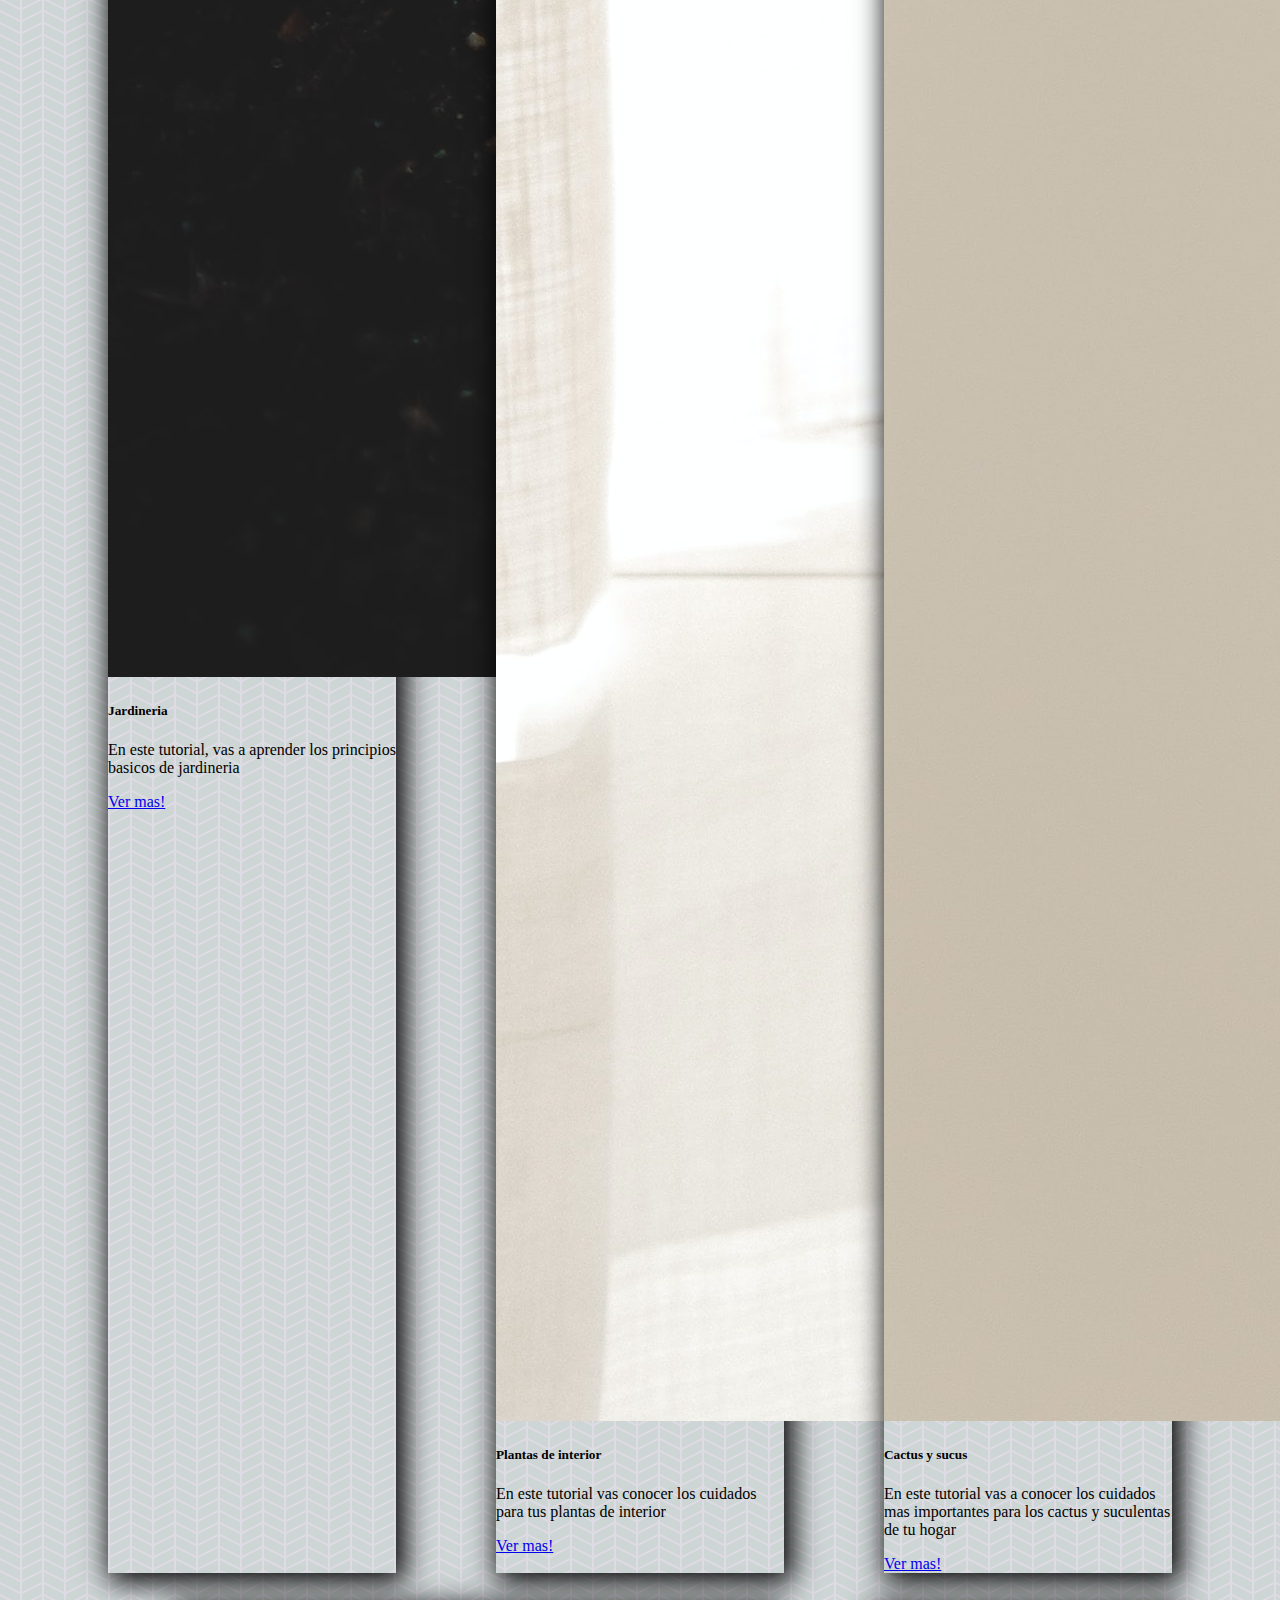
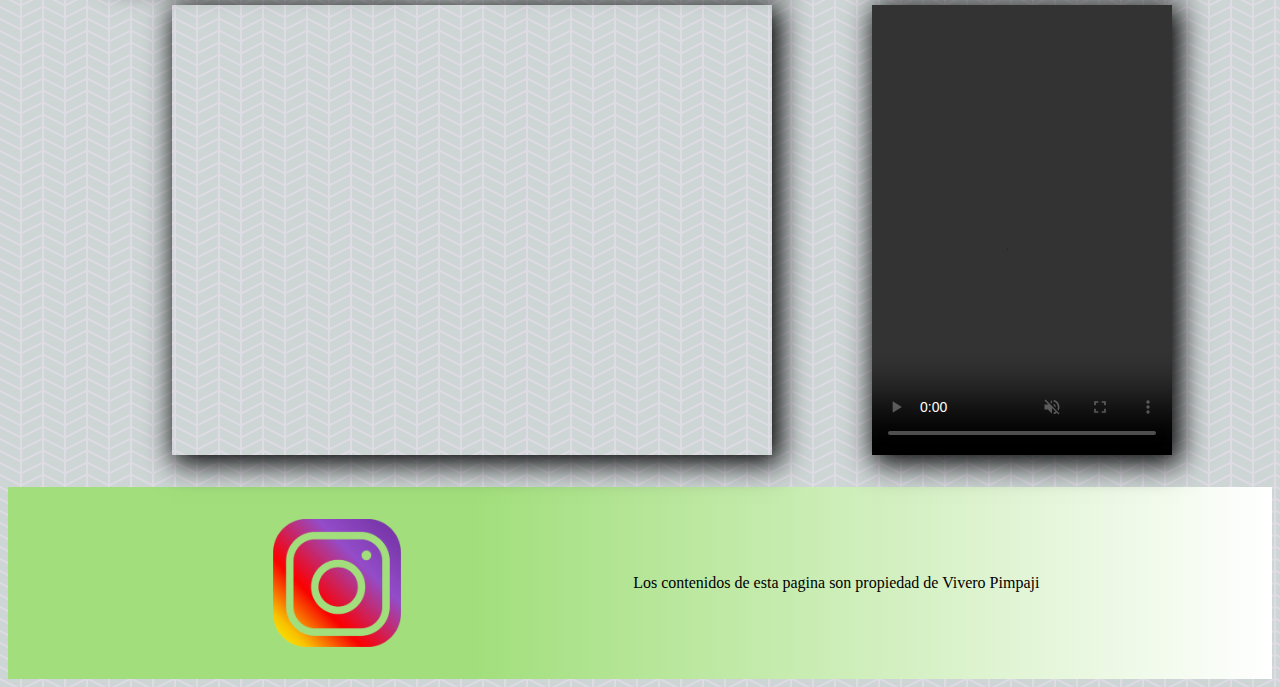
==== commit 1b5b0104: "agregando media querys" ====
--- a/index.html
+++ b/index.html
@@ -13,14 +13,14 @@
     <!--aplicando bootstrap para el navbar-->
     <nav class="navbar navbar-expand-lg navbar-light bg-light">
         <div class="container-fluid">
-          <a class="navbar-brand" href="#">Contacto</a>
+          <a class="navbar-brand" href="contacto.html">Contacto</a>
           <button class="navbar-toggler" type="button" data-bs-toggle="collapse" data-bs-target="#navbarSupportedContent" aria-controls="navbarSupportedContent" aria-expanded="false" aria-label="Toggle navigation">
             <span class="navbar-toggler-icon"></span>
           </button>
           <div class="collapse navbar-collapse" id="navbarSupportedContent">
             <ul class="navbar-nav me-auto mb-2 mb-lg-0">
               <li class="nav-item">
-                <a class="nav-link active" aria-current="page" href="#">Nosotros</a>
+                <a class="nav-link active" aria-current="page" href="Nosotros.html">Nosotros</a>
               </li>
               <li class="nav-item">
                 <a class="nav-link" href="#">Ventas</a>
@@ -50,6 +50,8 @@
       <div class="text-center">
         <img src="img/banner1.jpg" class="rounded" alt="banner image">
       </div>
+
+      <!--cards de bootstrap-->
     <section class="cards-container">
       <div class="card" style="width: 18rem;">
         <img src="img/jardineria1.jpg" class="card-img-top" alt="...">
@@ -83,7 +85,7 @@
 
       <div class="maps">
         <iframe class="iframemaps" src="https://www.google.com/maps/embed?pb=!1m18!1m12!1m3!1d3395.146944957662!2d-60.791667484845284!3d-31.684550581315644!2m3!1f0!2f0!3f0!3m2!1i1024!2i768!4f13.1!3m3!1m2!1s0x95b5a87f331590ef%3A0xb8320f20822c51bc!2sVivero%20Pimpaji!5e0!3m2!1ses-419!2sar!4v1649387201825!5m2!1ses-419!2sar" width="600" height="450" style="border:0;" allowfullscreen="" loading="lazy" referrerpolicy="no-referrer-when-downgrade"></iframe>
-        <video class="macetas" controls src="img/macetas.mp4" autoplay muted></video>
+        <video class="macetas" controls src="img/macetas.mp4" autoplay muted loop></video>
         </div>
     </section>
 
--- a/style.css
+++ b/style.css
@@ -1,6 +1,14 @@
 
 
+/*index*/
 
+@media screen and (max-width: 490px) {
+    .card{
+        display: none;
+    }
+
+  
+   } 
 body {
     background-color: #DFDBE5;
 background-image: url("data:image/svg+xml,%3Csvg width='44' height='12' viewBox='0 0 44 12' xmlns='http://www.w3.org/2000/svg'%3E%3Cpath d='M20 12v-2L0 0v10l4 2h16zm18 0l4-2V0L22 10v2h16zM20 0v8L4 0h16zm18 0L22 8V0h16z' fill='%2325a637' fill-opacity='0.09' fill-rule='evenodd'/%3E%3C/svg%3E");
@@ -16,7 +24,7 @@
 box-shadow: 5px 5px 27px 4px #000000;
 }
 
-}
+
 .card:hover{
     transform: scale(1.1);
     transition: all 1s ease;
@@ -87,8 +95,69 @@
 
 
 }
+.igimg:hover{
+
+    transform: scale(1.1);
+    transition: all 0.5s ease;
+}
 .footer p {
     color: rgb(0, 0, 0);
     display: flex;
     align-items: center;
 }
+
+/*seccion Nosotros*/
+
+.img-fluid {
+    width: 80%;
+    margin-left: 2rem;
+    
+}
+
+.lorem-container {
+    display: flex;
+    width: 100%;
+    justify-content: space-between;
+    font-weight: 400;
+}
+
+.div-lorem {
+    width: 100%;
+    display: flex;
+    width: 35%;
+    margin-left: 2rem;
+    margin-top: 2rem;
+}
+
+.clip2 {
+    width: 80%;
+    -webkit-box-shadow: 5px 5px 27px 4px #000000; 
+box-shadow: 5px 5px 27px 4px #000000;
+}
+
+/*seccion contacto*/
+
+.wzimg {
+    margin-top: 2rem;
+    width: 8rem;
+    margin-left: 2rem;
+}
+.wzimg:hover {
+    transform: scale(1.1);
+    transition: all 0.5s ease;
+}
+
+.sectioncontacto-container {
+        display: flex;
+
+}
+
+.sectioncontacto {
+    width: 100%;
+    display: flex;
+    justify-content: center;
+}
+.logocontacto {
+    display: flex;
+    justify-content: center;
+}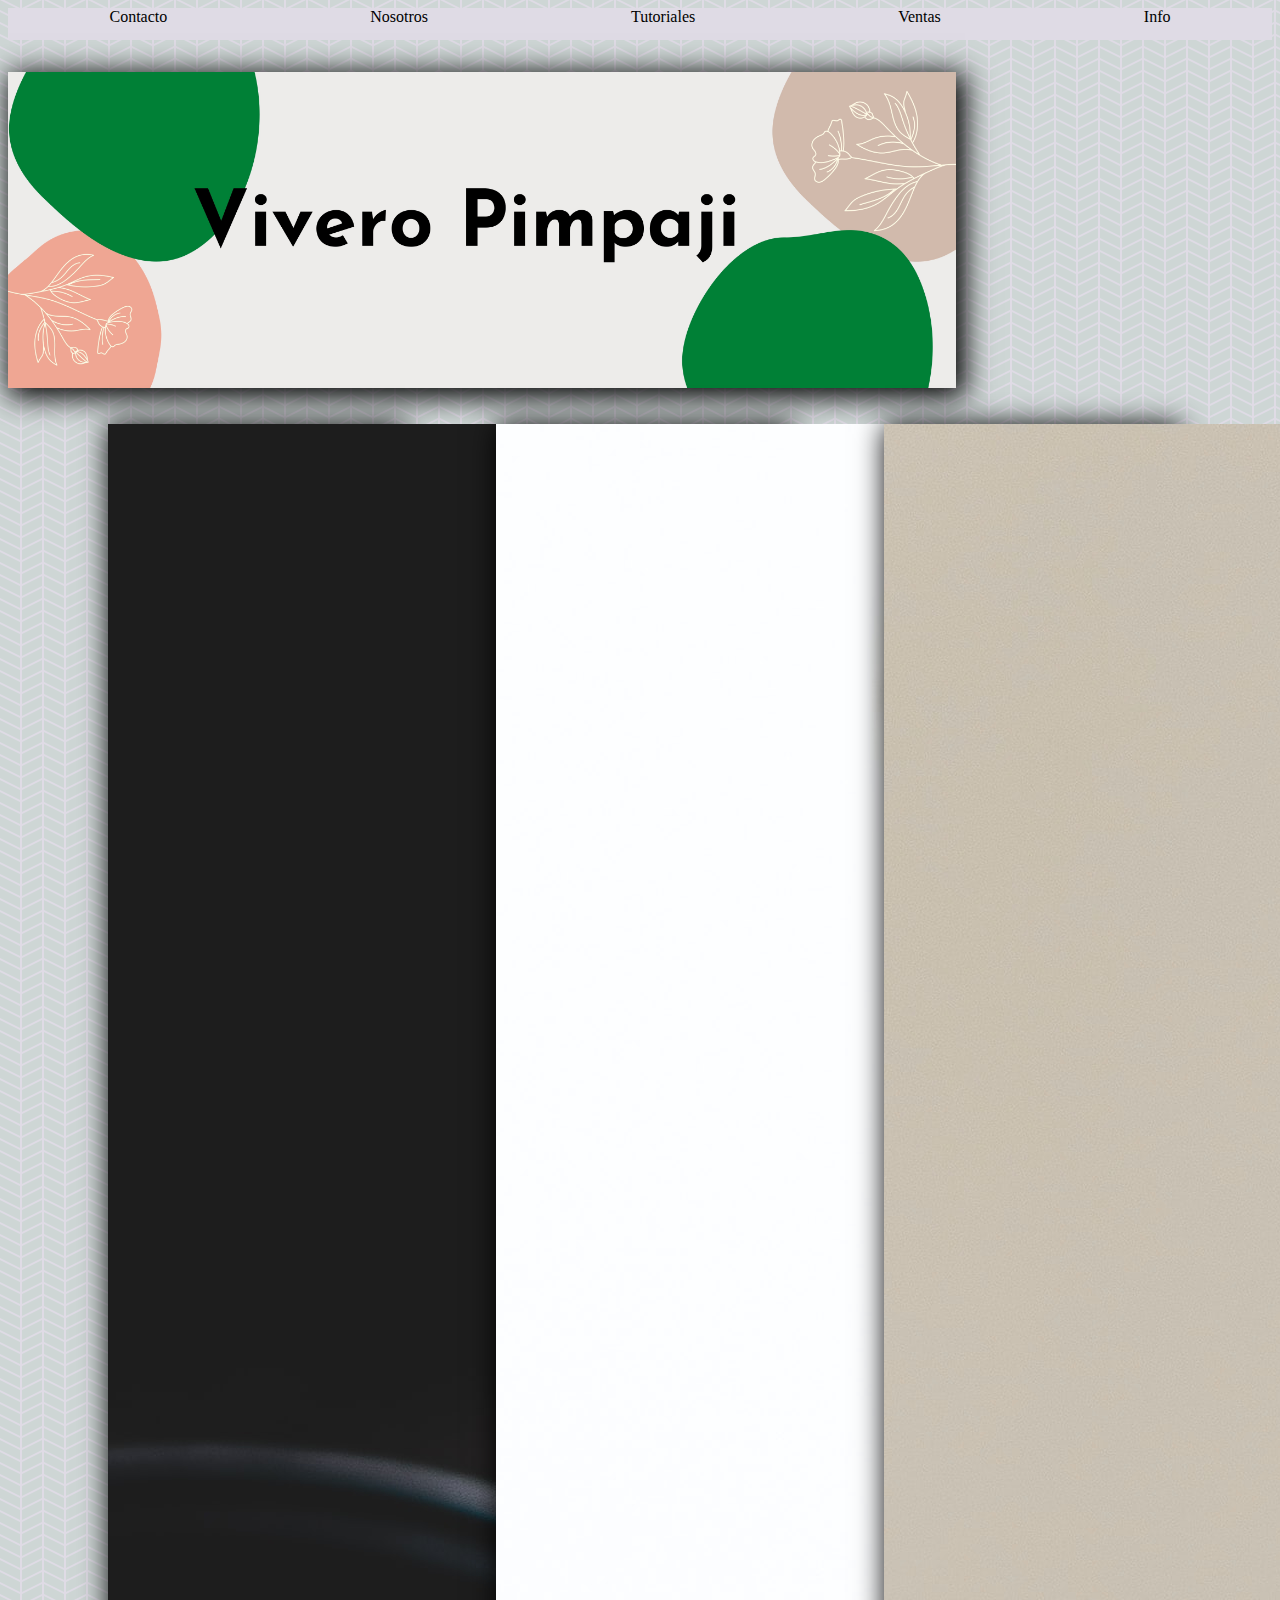
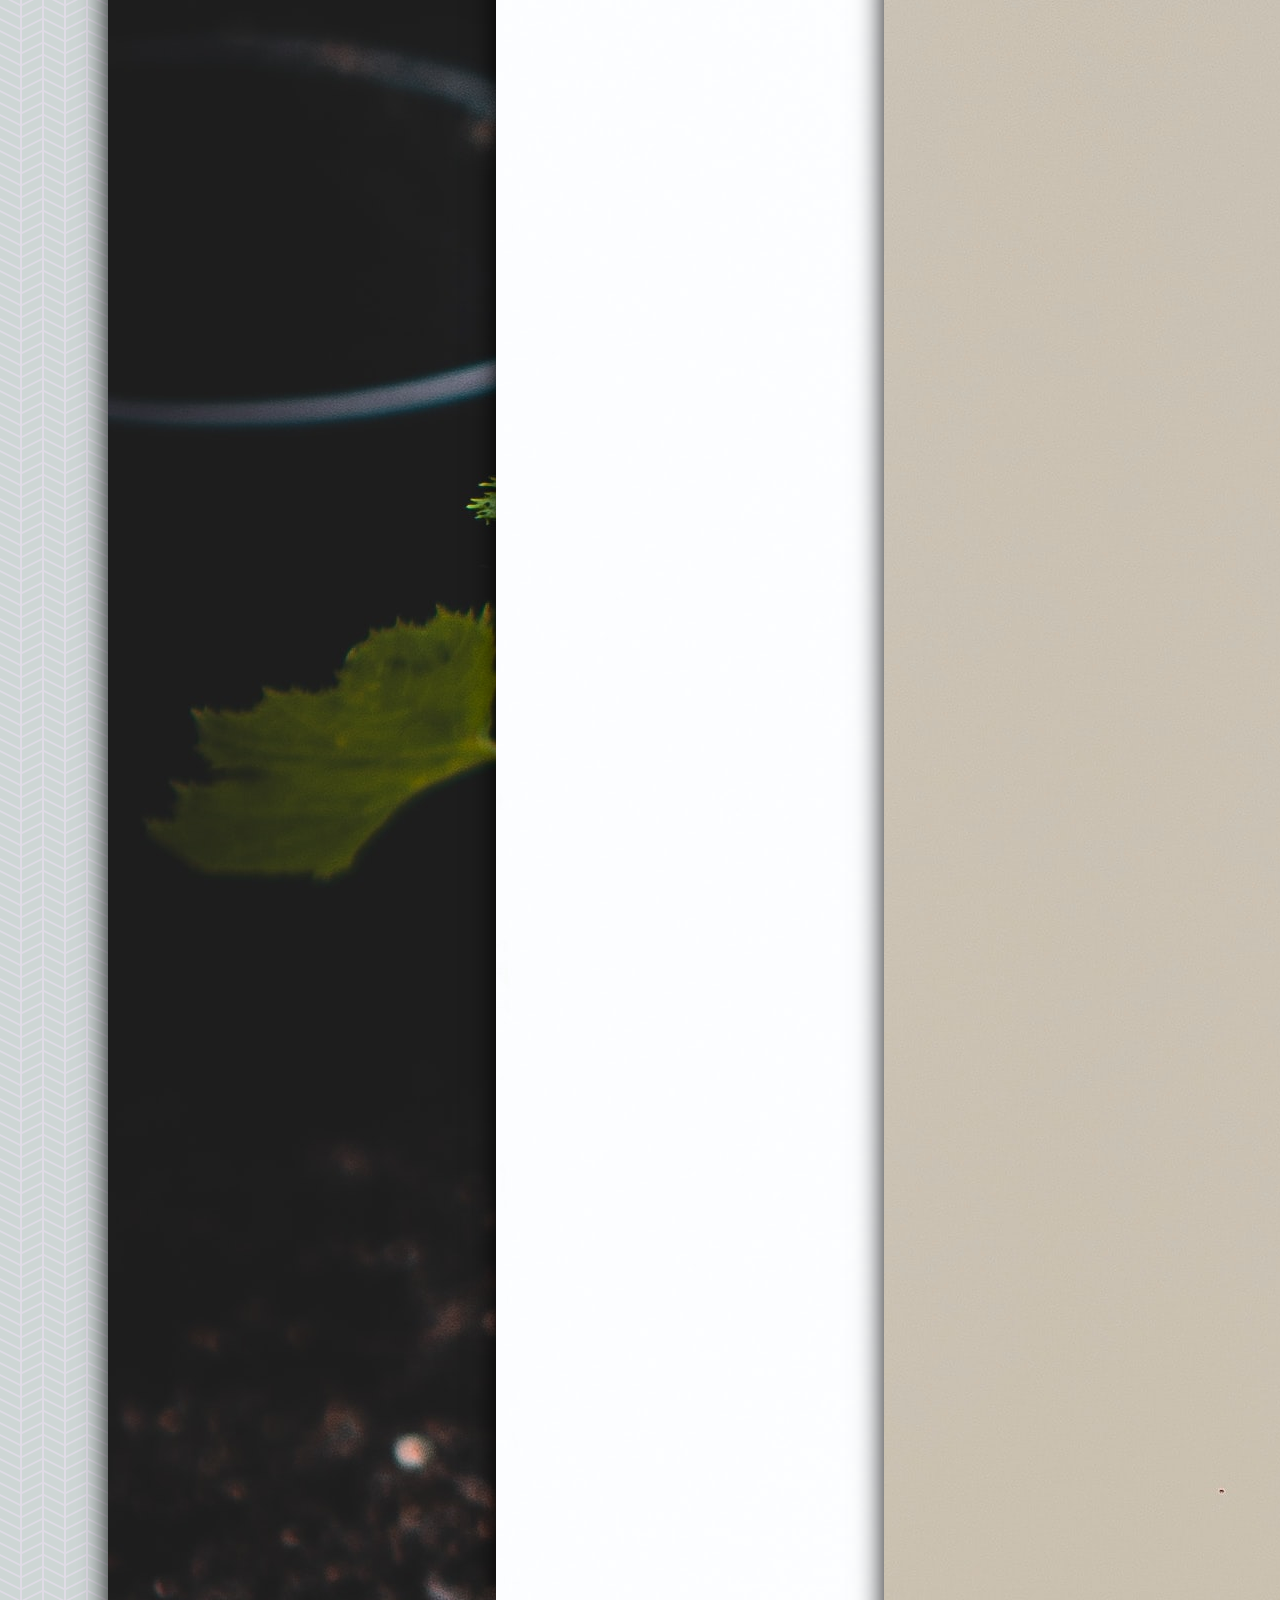
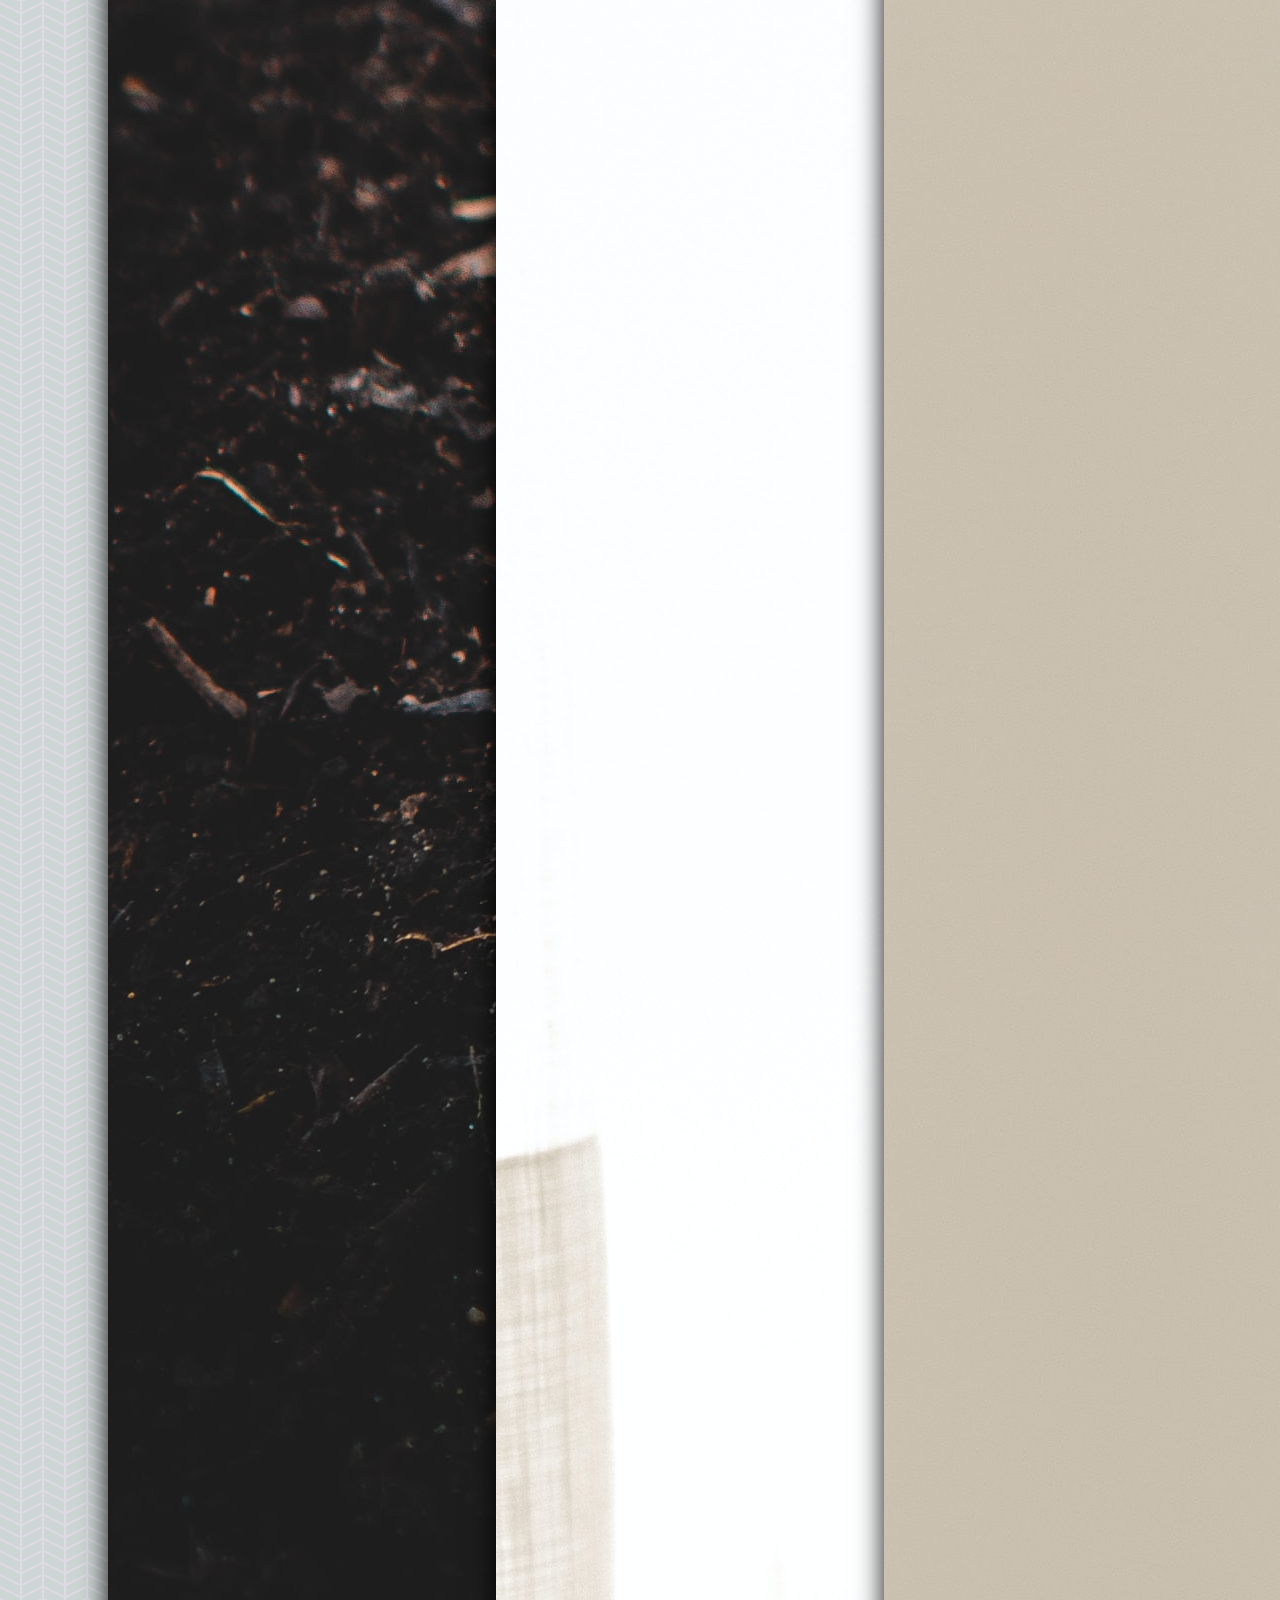
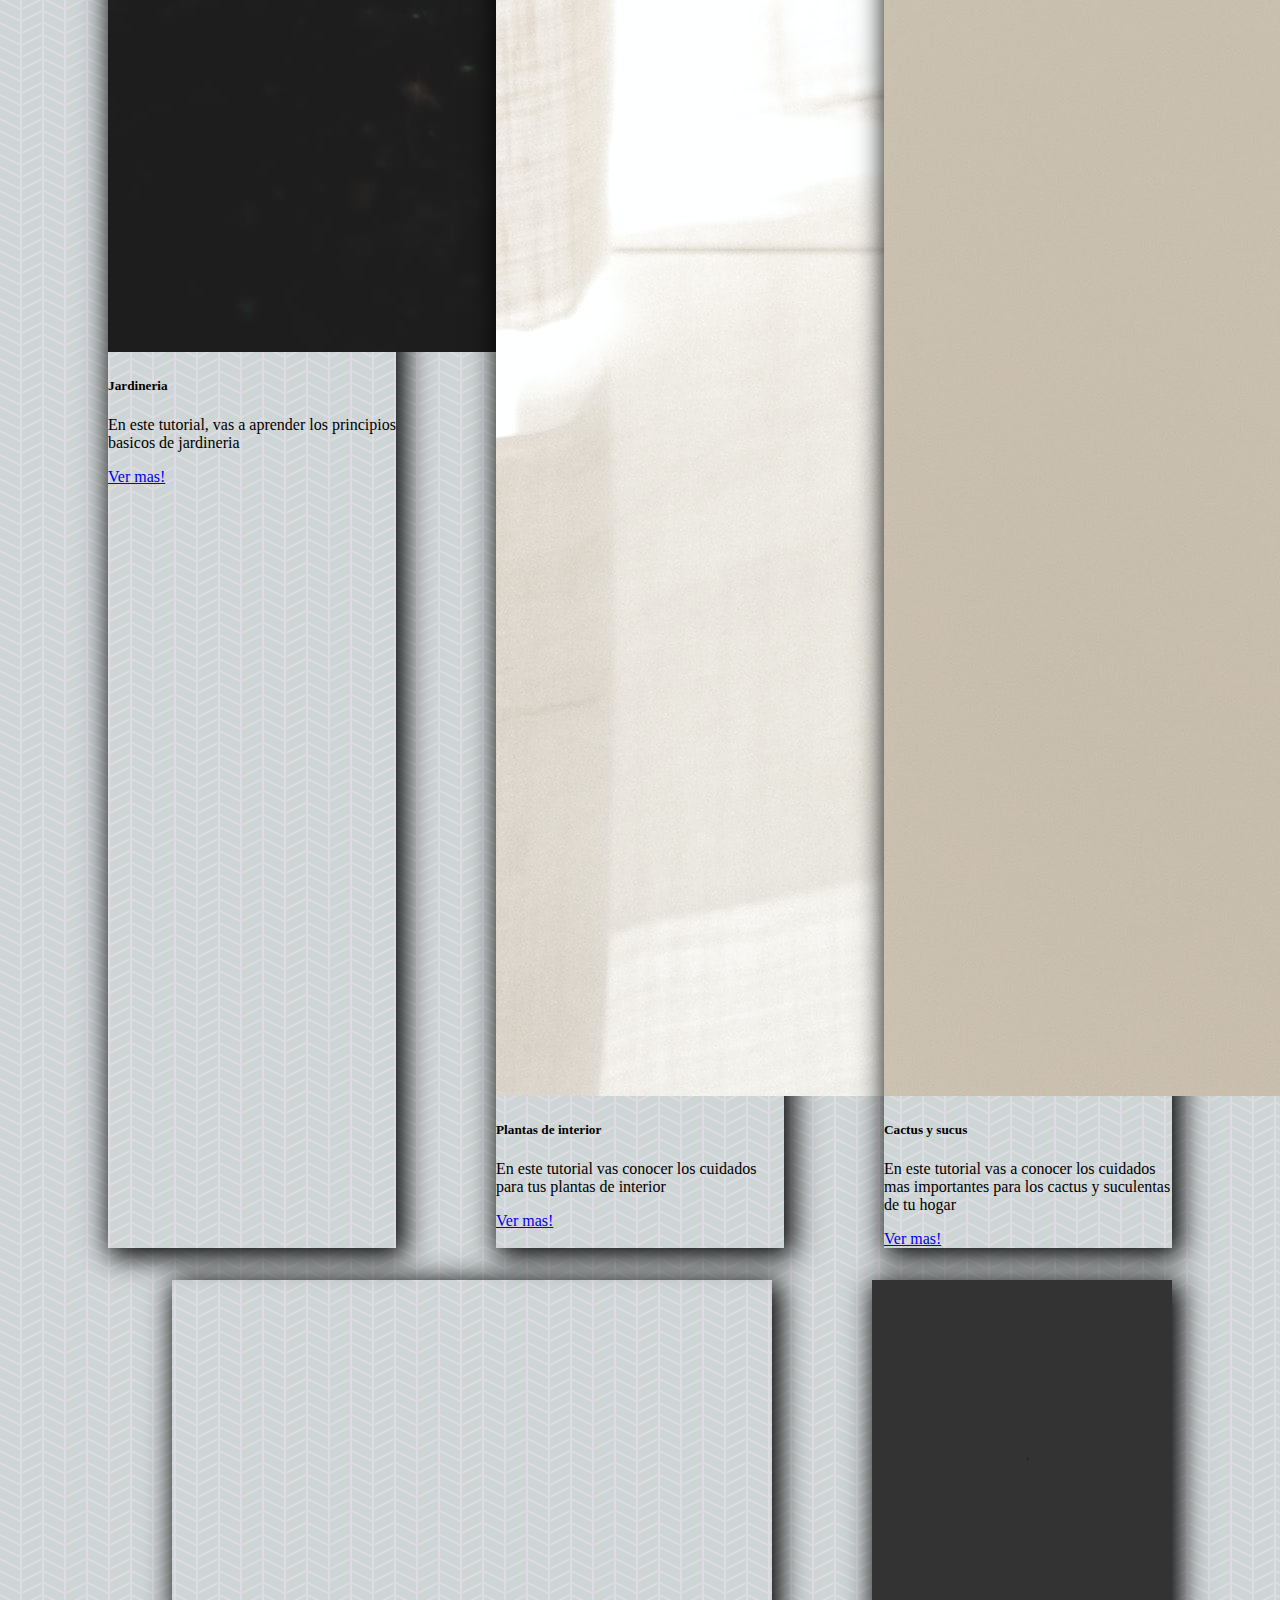
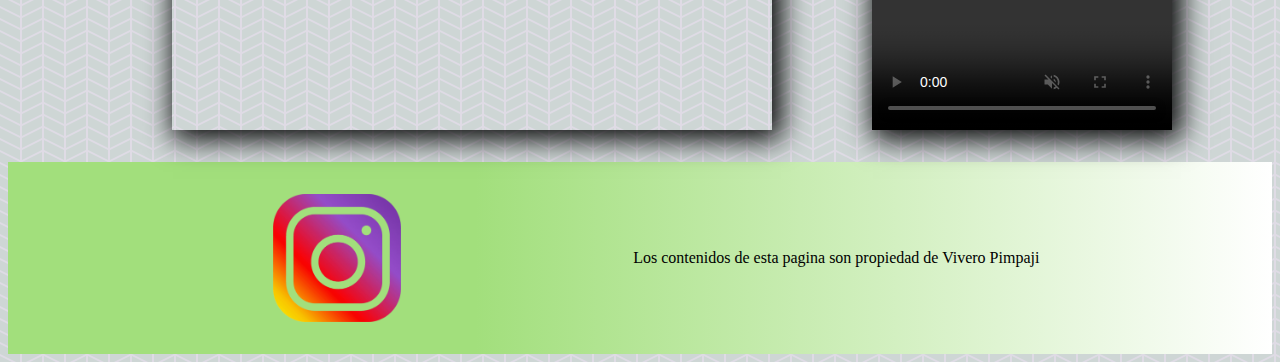
==== commit 2d841e9a: "cambie el navbar por uno propio" ====
--- a/index.html
+++ b/index.html
@@ -5,50 +5,27 @@
     <meta http-equiv="X-UA-Compatible" content="IE=edge">
     <meta name="viewport" content="width=device-width, initial-scale=1.0">
     <link rel="stylesheet" href="style.css">
+    <link rel="preconnect" href="https://fonts.googleapis.com">
+<link rel="preconnect" href="https://fonts.gstatic.com" crossorigin>
+<link href="https://fonts.googleapis.com/css2?family=Fredoka&family=Josefin+Sans:wght@300&display=swap" rel="stylesheet">
     <link href="https://cdn.jsdelivr.net/npm/bootstrap@5.1.3/dist/css/bootstrap.min.css" rel="stylesheet" integrity="sha384-1BmE4kWBq78iYhFldvKuhfTAU6auU8tT94WrHftjDbrCEXSU1oBoqyl2QvZ6jIW3" crossorigin="anonymous">
     <title>aplicando bootstrap</title>
 </head>
 <body>
 
-    <!--aplicando bootstrap para el navbar-->
-    <nav class="navbar navbar-expand-lg navbar-light bg-light">
-        <div class="container-fluid">
-          <a class="navbar-brand" href="contacto.html">Contacto</a>
-          <button class="navbar-toggler" type="button" data-bs-toggle="collapse" data-bs-target="#navbarSupportedContent" aria-controls="navbarSupportedContent" aria-expanded="false" aria-label="Toggle navigation">
-            <span class="navbar-toggler-icon"></span>
-          </button>
-          <div class="collapse navbar-collapse" id="navbarSupportedContent">
-            <ul class="navbar-nav me-auto mb-2 mb-lg-0">
-              <li class="nav-item">
-                <a class="nav-link active" aria-current="page" href="Nosotros.html">Nosotros</a>
-              </li>
-              <li class="nav-item">
-                <a class="nav-link" href="#">Ventas</a>
-              </li>
-              <li class="nav-item dropdown">
-                <a class="nav-link dropdown-toggle" href="#" id="navbarDropdown" role="button" data-bs-toggle="dropdown" aria-expanded="false">
-                  Tutoriales
-                </a>
-                <ul class="dropdown-menu" aria-labelledby="navbarDropdown">
-                  <li><a class="dropdown-item" href="#">Action</a></li>
-                  <li><a class="dropdown-item" href="#">Another action</a></li>
-                  <li><hr class="dropdown-divider"></li>
-                  <li><a class="dropdown-item" href="#">Something else here</a></li>
-                </ul>
-              </li>
-              <li class="nav-item">
-                <a class="nav-link disabled"></a>
-              </li>
-            </ul>
-            <form class="d-flex">
-              <input class="form-control me-2" type="search" placeholder="Search" aria-label="Search">
-              <button class="btn btn-outline-success" type="submit">Search</button>
-            </form>
-          </div>
+    <!--navbar-->
+    <nav class="navbar-container">
+        <div class="navbar-div">
+          <div class="navbar-item"><a href="contacto.html">Contacto</a></div>
+          <div class="navbar-item"> <a href="Nosotros.html">Nosotros</a></div>
+          <div class="navbar-item"><a href="tutoriales.html">Tutoriales</a></div>
+          <div class="navbar-item"><a href="ventas.html">Ventas</a></div>
+          <div class="navbar-item"><a href="info.html">Info</a></div>
         </div>
-      </nav>
+    </nav>
+    <!--banner responsive de bootstrap-->
       <div class="text-center">
-        <img src="img/banner1.jpg" class="rounded" alt="banner image">
+        <img src="img/banner.jpg" class="rounded" alt="banner image">
       </div>
 
       <!--cards de bootstrap-->
--- a/style.css
+++ b/style.css
@@ -1,18 +1,70 @@
 
 
 /*index*/
-
-@media screen and (max-width: 490px) {
-    .card{
+@media screen and (sm) {
+    .cards-container .card {
+      display: block;
+    }
+  }
+
+@media screen and (max-width: 576px) {
+        
+    
+    .cards-container .card {
+        display: block;
+        }
+
+
+    .maps-container .macetas {
         display: none;
+        
+    }
+    .maps-container .maps {
+        margin-right: 2rem;
+    }
+    
     }
 
   
-   } 
 body {
     background-color: #DFDBE5;
 background-image: url("data:image/svg+xml,%3Csvg width='44' height='12' viewBox='0 0 44 12' xmlns='http://www.w3.org/2000/svg'%3E%3Cpath d='M20 12v-2L0 0v10l4 2h16zm18 0l4-2V0L22 10v2h16zM20 0v8L4 0h16zm18 0L22 8V0h16z' fill='%2325a637' fill-opacity='0.09' fill-rule='evenodd'/%3E%3C/svg%3E");
-}
+    font-family:josefin sans-serif;
+}
+
+
+/*navbar*/
+
+.navbar-container {
+    width: 100%;
+    background-color: #DFDBE5;
+    margin-bottom: 2rem;
+    height:2rem;
+    font-weight:500;
+
+    
+
+}
+
+.navbar-div {
+
+    display: flex;
+    justify-content: space-around;
+    align-items: center;
+
+}
+.navbar-item a {
+    color: #000000;
+    text-decoration:none
+
+    
+
+}
+.navbar-item:hover {
+    transform:scale(1.1);
+    transition: all 0.2s ease-in;
+}
+
 .card {
     -webkit-box-shadow: 5px 5px 27px 4px #000000; 
 box-shadow: 5px 5px 27px 4px #000000;
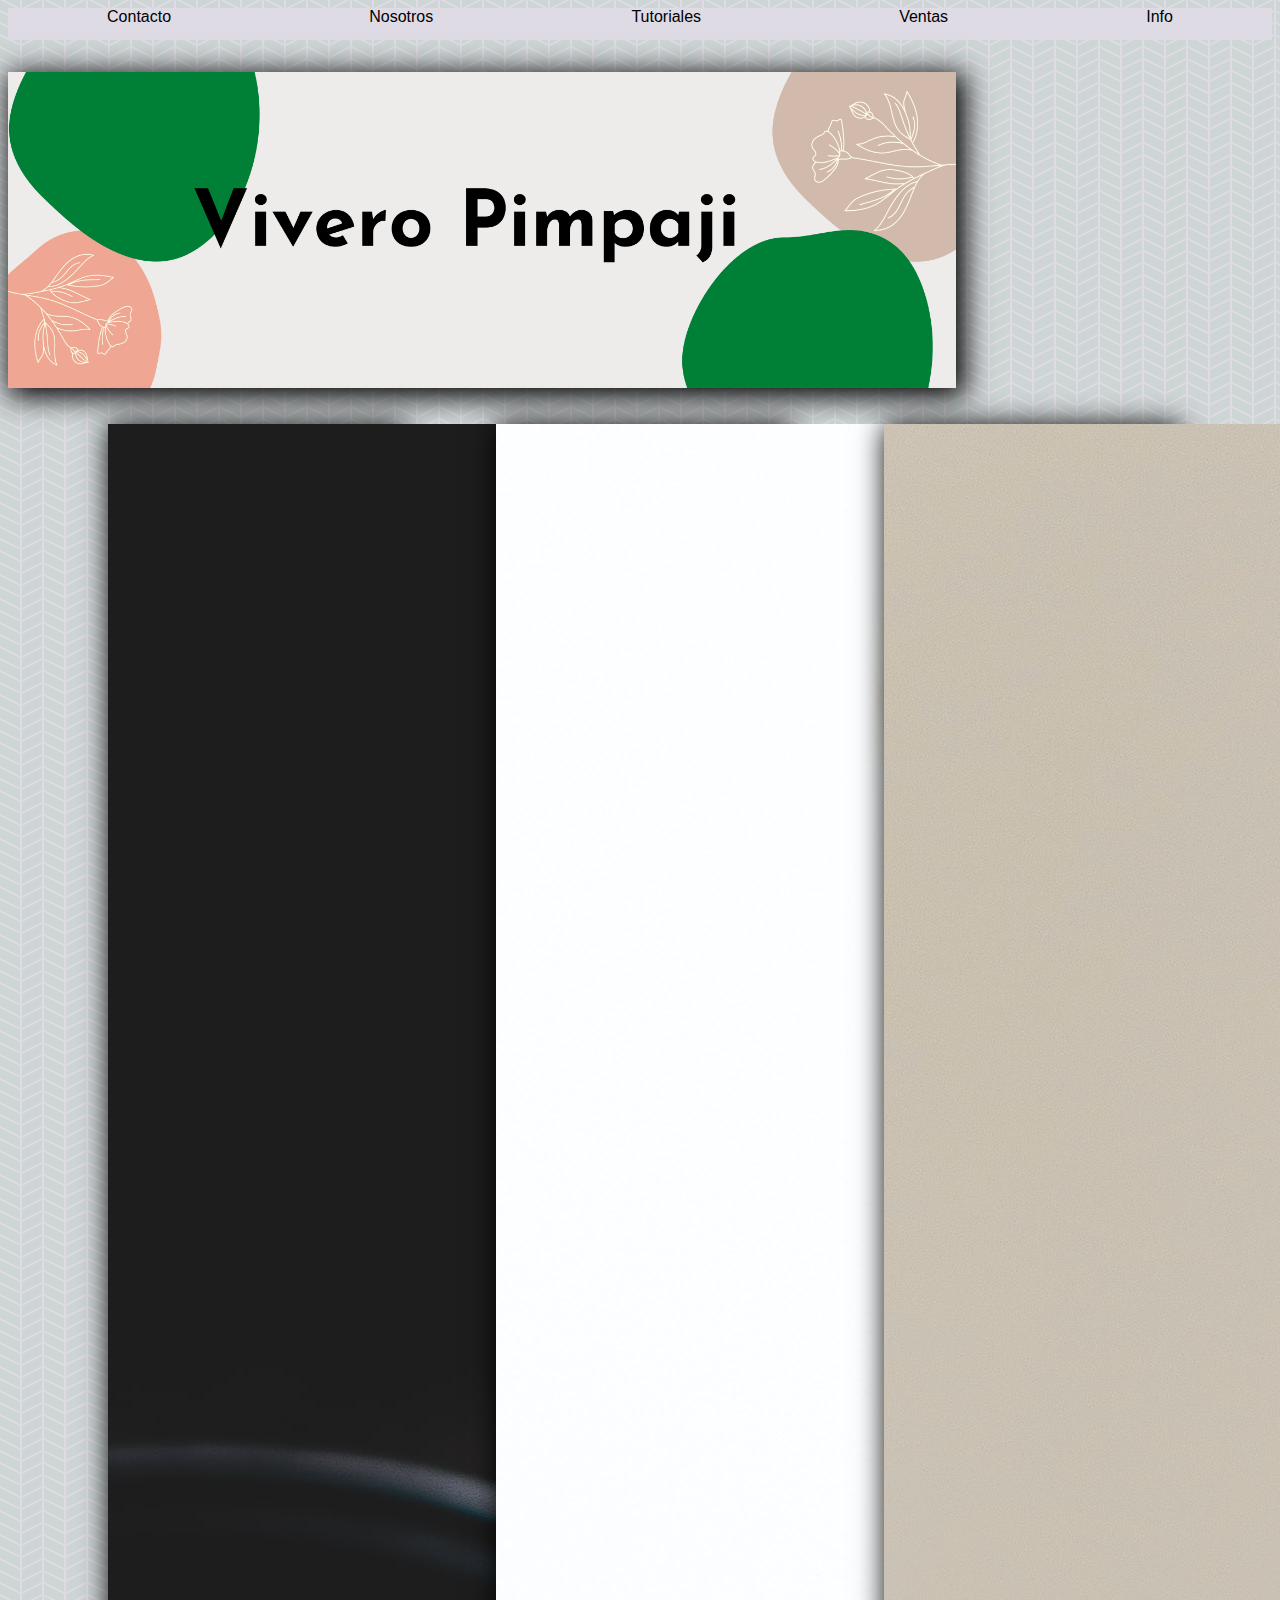
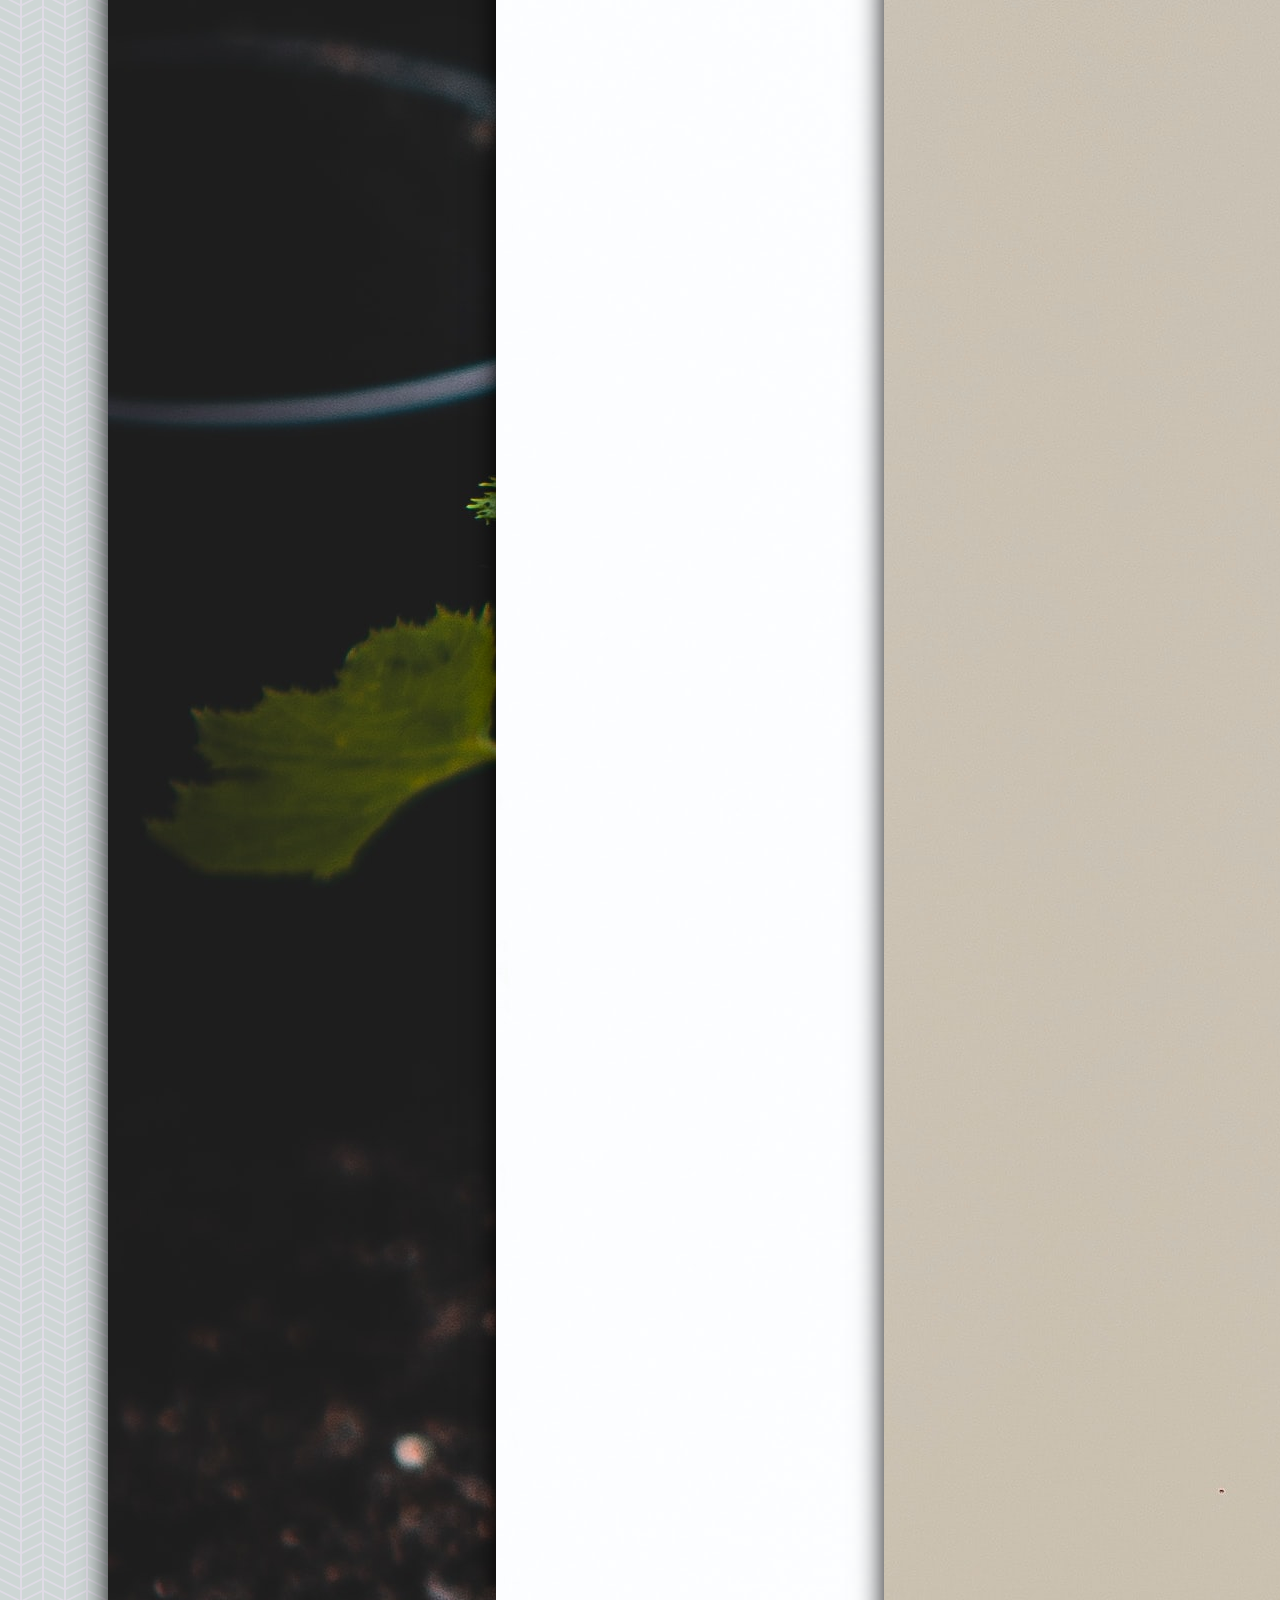
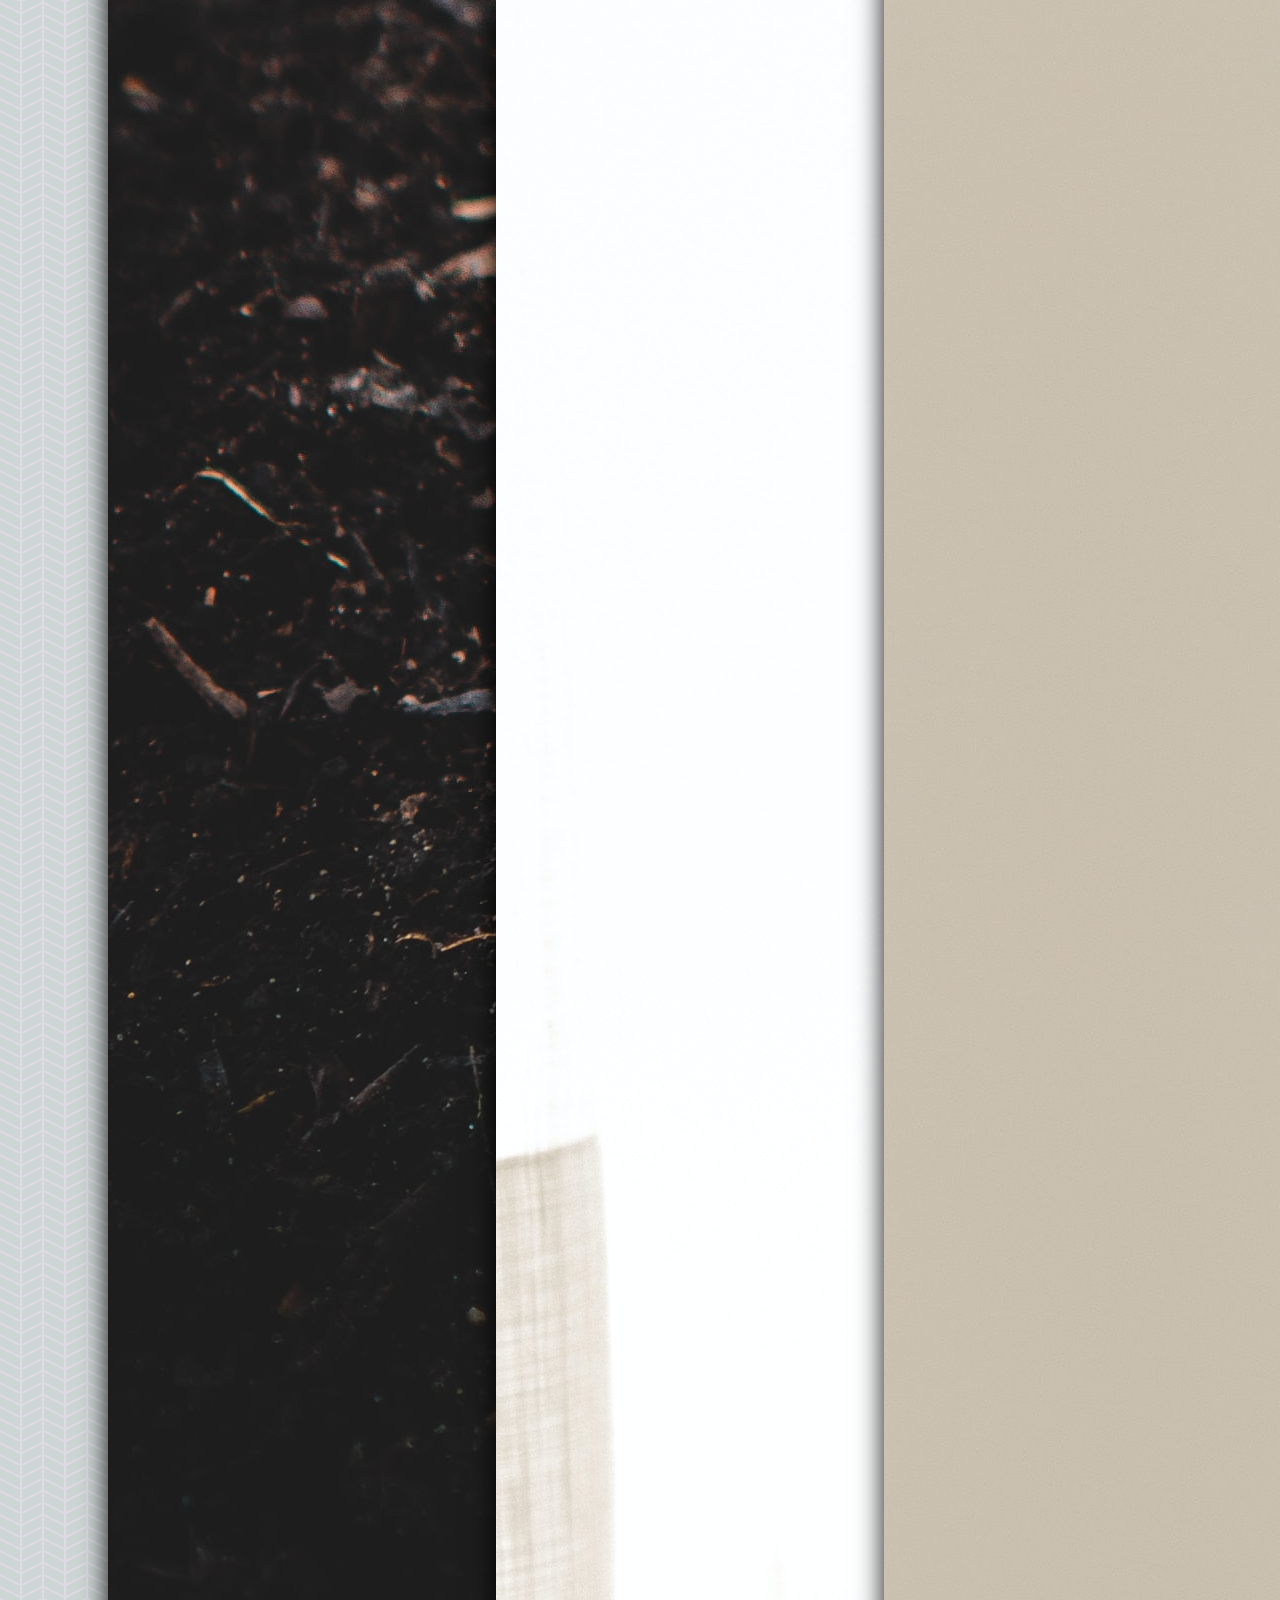
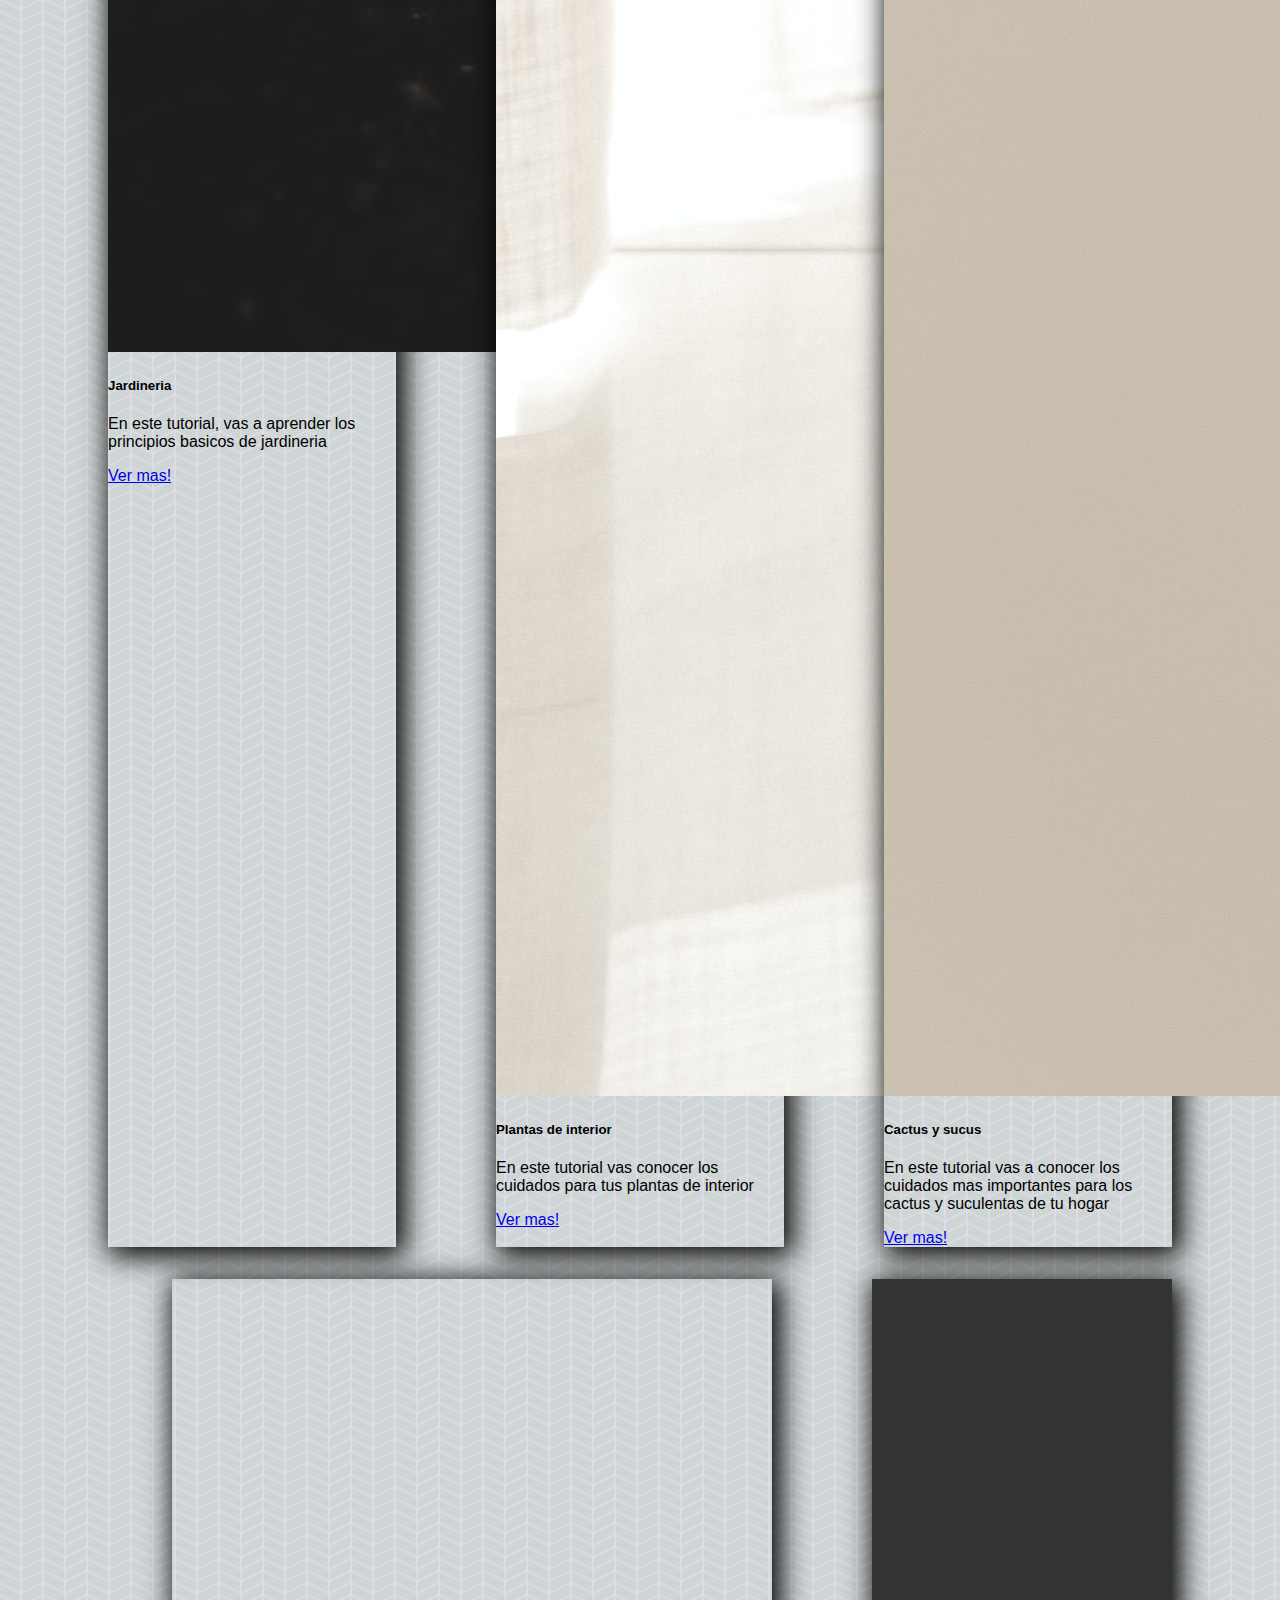
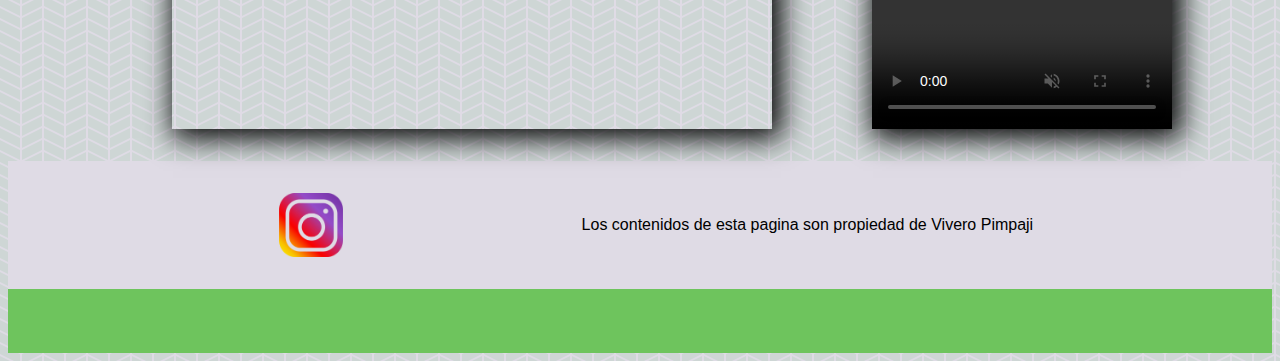
==== commit 62a06d9e: "agrege seccion tutoriales y realize cambios en media query" ====
--- a/index.html
+++ b/index.html
@@ -4,11 +4,12 @@
     <meta charset="UTF-8">
     <meta http-equiv="X-UA-Compatible" content="IE=edge">
     <meta name="viewport" content="width=device-width, initial-scale=1.0">
-    <link rel="stylesheet" href="style.css">
+    <link href="https://cdn.jsdelivr.net/npm/bootstrap@5.1.3/dist/css/bootstrap.min.css" rel="stylesheet" integrity="sha384-1BmE4kWBq78iYhFldvKuhfTAU6auU8tT94WrHftjDbrCEXSU1oBoqyl2QvZ6jIW3" crossorigin="anonymous">
     <link rel="preconnect" href="https://fonts.googleapis.com">
 <link rel="preconnect" href="https://fonts.gstatic.com" crossorigin>
-<link href="https://fonts.googleapis.com/css2?family=Fredoka&family=Josefin+Sans:wght@300&display=swap" rel="stylesheet">
-    <link href="https://cdn.jsdelivr.net/npm/bootstrap@5.1.3/dist/css/bootstrap.min.css" rel="stylesheet" integrity="sha384-1BmE4kWBq78iYhFldvKuhfTAU6auU8tT94WrHftjDbrCEXSU1oBoqyl2QvZ6jIW3" crossorigin="anonymous">
+<link href="https://fonts.googleapis.com/css2?family=Fredoka&family=Josefin+Sans:ital,wght@0,300;0,400;1,300&display=swap" rel="stylesheet">
+    <link rel="stylesheet" href="style.css">
+    
     <title>aplicando bootstrap</title>
 </head>
 <body>
@@ -29,6 +30,10 @@
       </div>
 
       <!--cards de bootstrap-->
+
+
+
+
     <section class="cards-container">
       <div class="card" style="width: 18rem;">
         <img src="img/jardineria1.jpg" class="card-img-top" alt="...">
--- a/style.css
+++ b/style.css
@@ -1,19 +1,14 @@
 
 
 /*index*/
-@media screen and (sm) {
-    .cards-container .card {
-      display: block;
-    }
-  }
+
 
 @media screen and (max-width: 576px) {
+
+    .card{
+        display:inline;
+    }
         
-    
-    .cards-container .card {
-        display: block;
-        }
-
 
     .maps-container .macetas {
         display: none;
@@ -24,12 +19,11 @@
     }
     
     }
-
   
 body {
     background-color: #DFDBE5;
 background-image: url("data:image/svg+xml,%3Csvg width='44' height='12' viewBox='0 0 44 12' xmlns='http://www.w3.org/2000/svg'%3E%3Cpath d='M20 12v-2L0 0v10l4 2h16zm18 0l4-2V0L22 10v2h16zM20 0v8L4 0h16zm18 0L22 8V0h16z' fill='%2325a637' fill-opacity='0.09' fill-rule='evenodd'/%3E%3C/svg%3E");
-    font-family:josefin sans-serif;
+    font-family:'Trebuchet MS', 'Lucida Sans Unicode', 'Lucida Grande', 'Lucida Sans', Arial, sans-serif;
 }
 
 
@@ -61,6 +55,7 @@
 
 }
 .navbar-item:hover {
+    opacity: 0.9;
     transform:scale(1.1);
     transition: all 0.2s ease-in;
 }
@@ -68,7 +63,10 @@
 .card {
     -webkit-box-shadow: 5px 5px 27px 4px #000000; 
 box-shadow: 5px 5px 27px 4px #000000;
-}
+grid-area: card;
+}
+
+/*banner*/
 .rounded {
     width: 75%;
     box-shadow: inset 15px;
@@ -76,6 +74,11 @@
 box-shadow: 5px 5px 27px 4px #000000;
 }
 
+@media screen and (max-width:490px) {
+    .rounded {
+        width: 95%;
+    }
+}
 
 .card:hover{
     transform: scale(1.1);
@@ -126,23 +129,15 @@
 
 .footer {
     width: 100%;
-    height: 12rem;
+    height: 8rem;
     display: flex;
     justify-content: space-evenly;
-    background: rgba(162,223,124,1);
-background: -moz-linear-gradient(left, rgba(162,223,124,1) 30%, rgba(162,223,124,1) 36%, rgba(162,223,124,1) 37%, rgba(255,255,255,1) 100%);
-background: -webkit-gradient(left top, right top, color-stop(30%, rgba(162,223,124,1)), color-stop(36%, rgba(162,223,124,1)), color-stop(37%, rgba(162,223,124,1)), color-stop(100%, rgba(255,255,255,1)));
-background: -webkit-linear-gradient(left, rgba(162,223,124,1) 30%, rgba(162,223,124,1) 36%, rgba(162,223,124,1) 37%, rgba(255,255,255,1) 100%);
-background: -o-linear-gradient(left, rgba(162,223,124,1) 30%, rgba(162,223,124,1) 36%, rgba(162,223,124,1) 37%, rgba(255,255,255,1) 100%);
-background: -ms-linear-gradient(left, rgba(162,223,124,1) 30%, rgba(162,223,124,1) 36%, rgba(162,223,124,1) 37%, rgba(255,255,255,1) 100%);
-background: linear-gradient(to right, rgba(162,223,124,1) 30%, rgba(162,223,124,1) 36%, rgba(162,223,124,1) 37%, rgba(255,255,255,1) 100%);
-filter: progid:DXImageTransform.Microsoft.gradient( startColorstr='#a2df7c', endColorstr='#ffffff', GradientType=1 );
-   
+    background: #DFDBE5
 }
 .igimg {
    
     margin-top: 2rem;
-    width: 8rem;
+    width: 4rem;
     margin-left: 2rem;
 
 
@@ -171,12 +166,14 @@
     width: 100%;
     justify-content: space-between;
     font-weight: 400;
+    display: grid;
+    grid-template-columns: repeat(auto-fit, minmax(200px,1fr));
 }
 
 .div-lorem {
-    width: 100%;
-    display: flex;
-    width: 35%;
+    
+    display: flex;
+    width: 90%;
     margin-left: 2rem;
     margin-top: 2rem;
 }
@@ -187,6 +184,15 @@
 box-shadow: 5px 5px 27px 4px #000000;
 }
 
+@media screen and (max-width: 490px) {
+    .lorem-container {
+        grid-template-columns:1fr ;
+    }
+    .clip2 {
+        display: none;
+    }
+}
+
 /*seccion contacto*/
 
 .wzimg {
@@ -203,6 +209,16 @@
         display: flex;
 
 }
+.igimg2{
+    margin-top: 2rem;
+    width: 8rem;
+    margin-left: 2rem;
+}
+
+.igimg2:hover{
+    transform: scale(1.1);
+    transition: all 0.5s ease;
+}
 
 .sectioncontacto {
     width: 100%;
@@ -212,4 +228,63 @@
 .logocontacto {
     display: flex;
     justify-content: center;
+}
+
+/*section tutoriales*/
+.encabezado-tutoriales{
+    width: 100%;
+    background-image: url(./img/gardining2.jpg) ;
+    background-repeat: no-repeat;
+    background-position:center;
+    background-size: cover;
+  
+    
+    
+}
+.encabezado-div h1{
+   width: 50%;
+   height: 12rem;
+   color: white;
+   display: flex;
+   flex-direction: column;
+   align-items: center;
+   justify-content: flex-end;
+}
+
+
+
+.div-tutoriales {
+    display: grid;
+    grid-template-columns: repeat(4,1fr);
+    gap: 2rem;
+    margin-top: 4rem;
+    display: flex;
+    justify-content: center;
+    border-radius: 10px;
+
+
+}
+
+.div-tutoriales video {
+    width: 100%;
+    height: 180px;
+}
+
+.div-tutoriales h2 {
+    text-decoration: underline solid 2px;
+}
+.div-tutoriales p {
+    font-family: 'Trebuchet MS', 'Lucida Sans Unicode', 'Lucida Grande', 'Lucida Sans', Arial, sans-serif;
+}
+
+@media screen and (max-width:490px) {
+    .div-tutoriales {
+        display: block;
+        margin-top: 2rem;
+        margin-bottom: 2rem;
+
+    }
+    .encabezado-div h1 {
+        width: 100%;
+    }
 }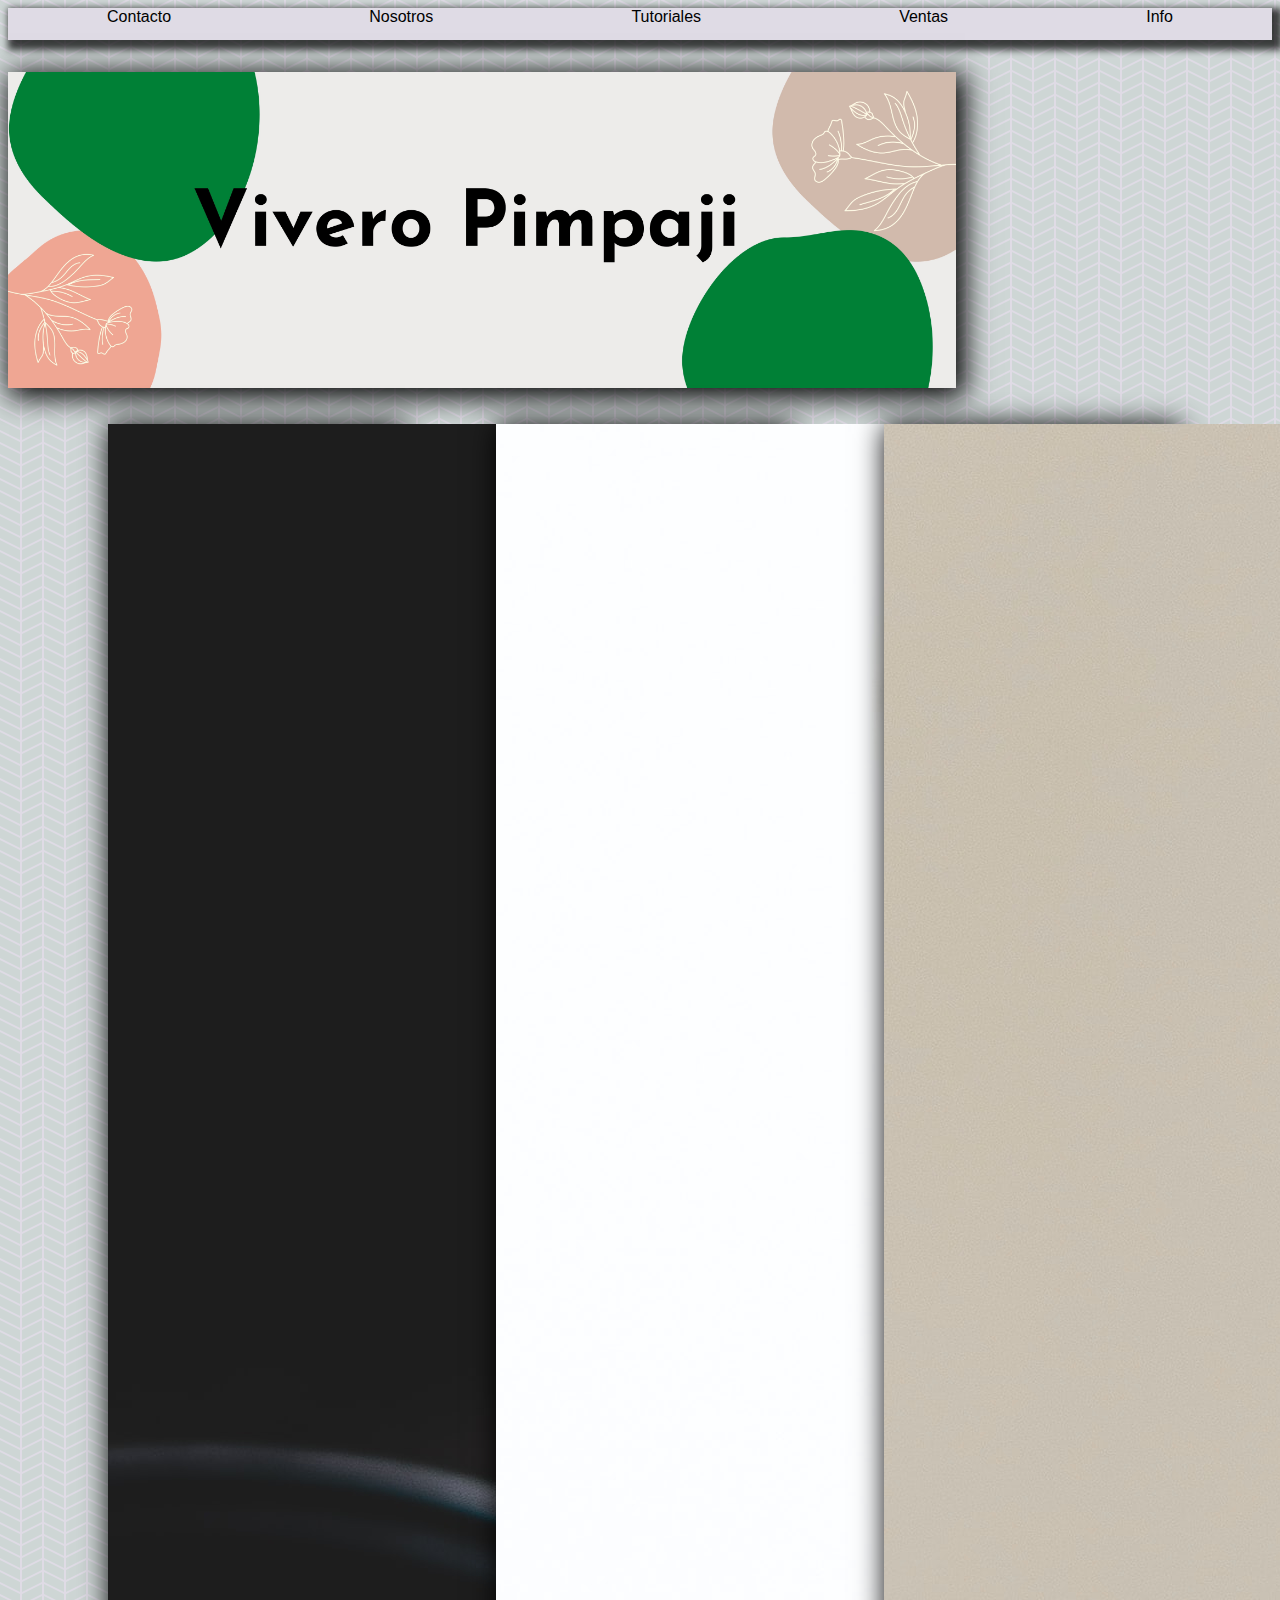
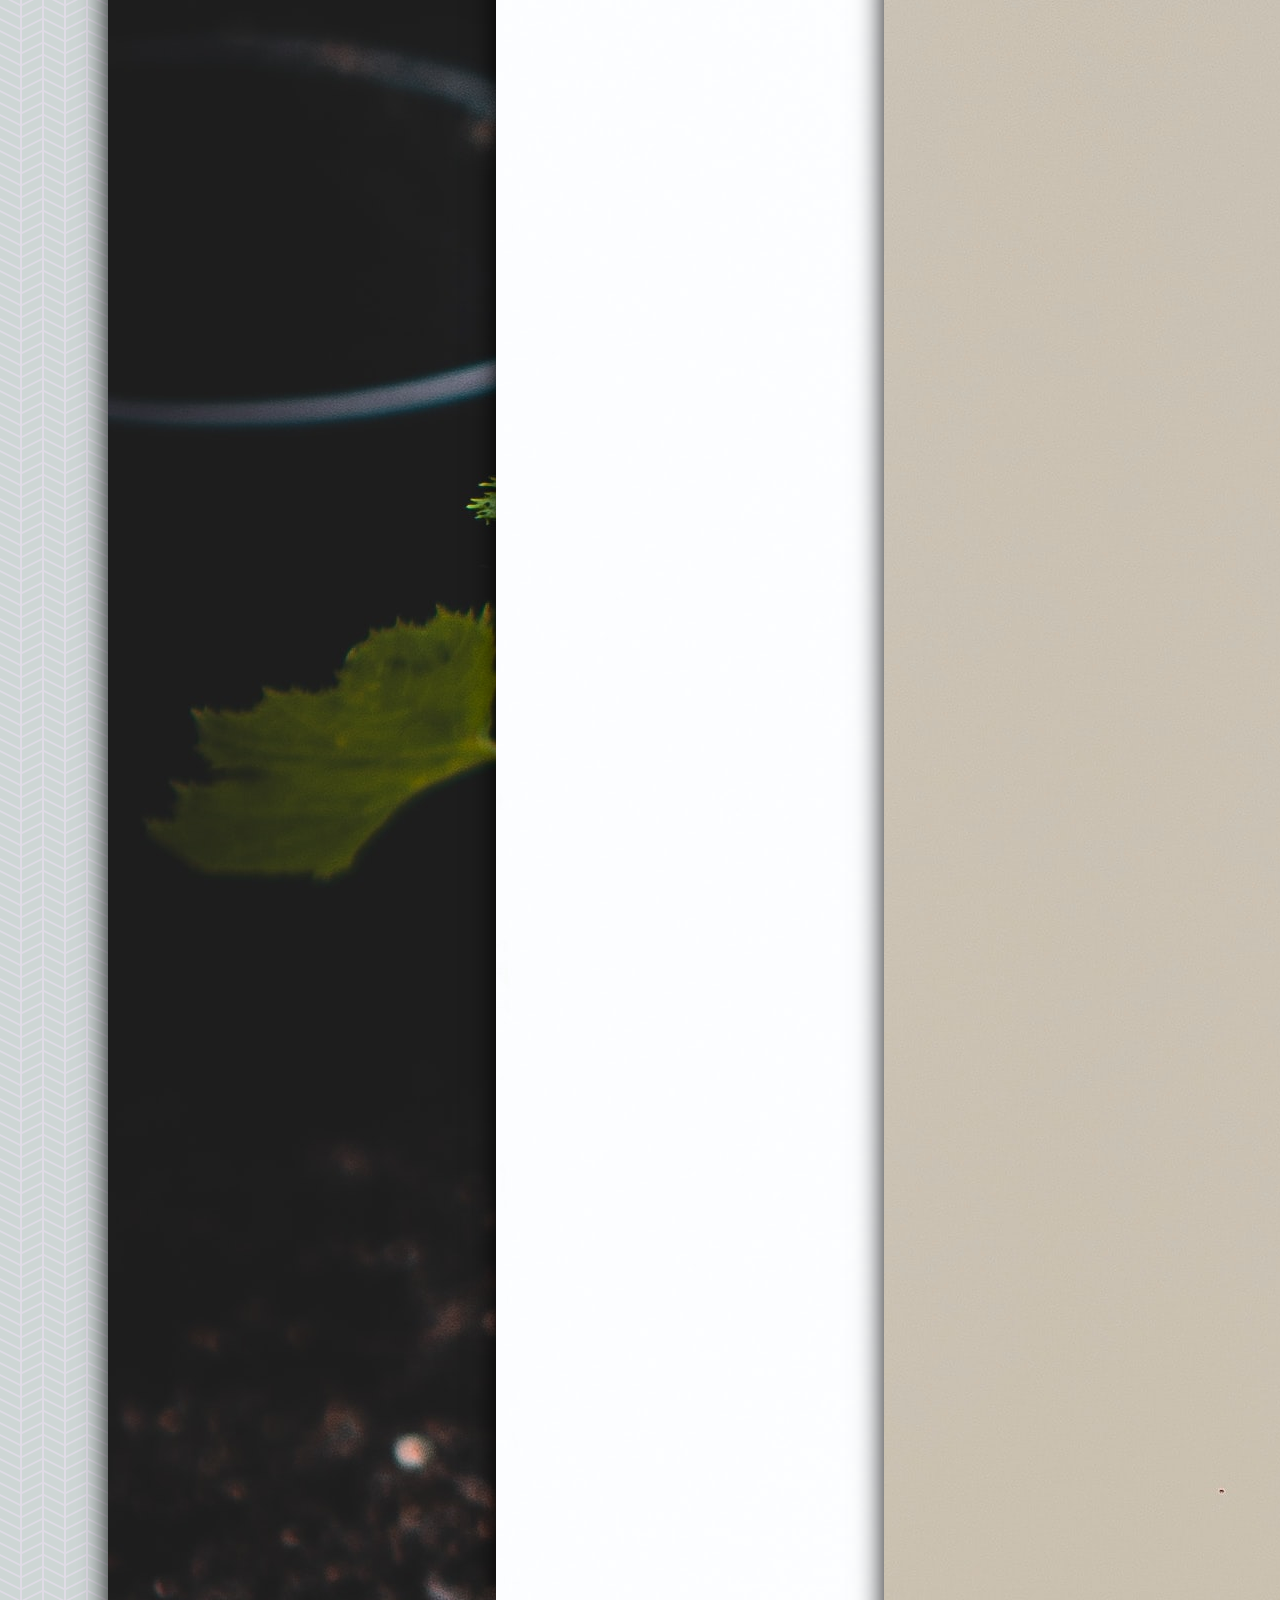
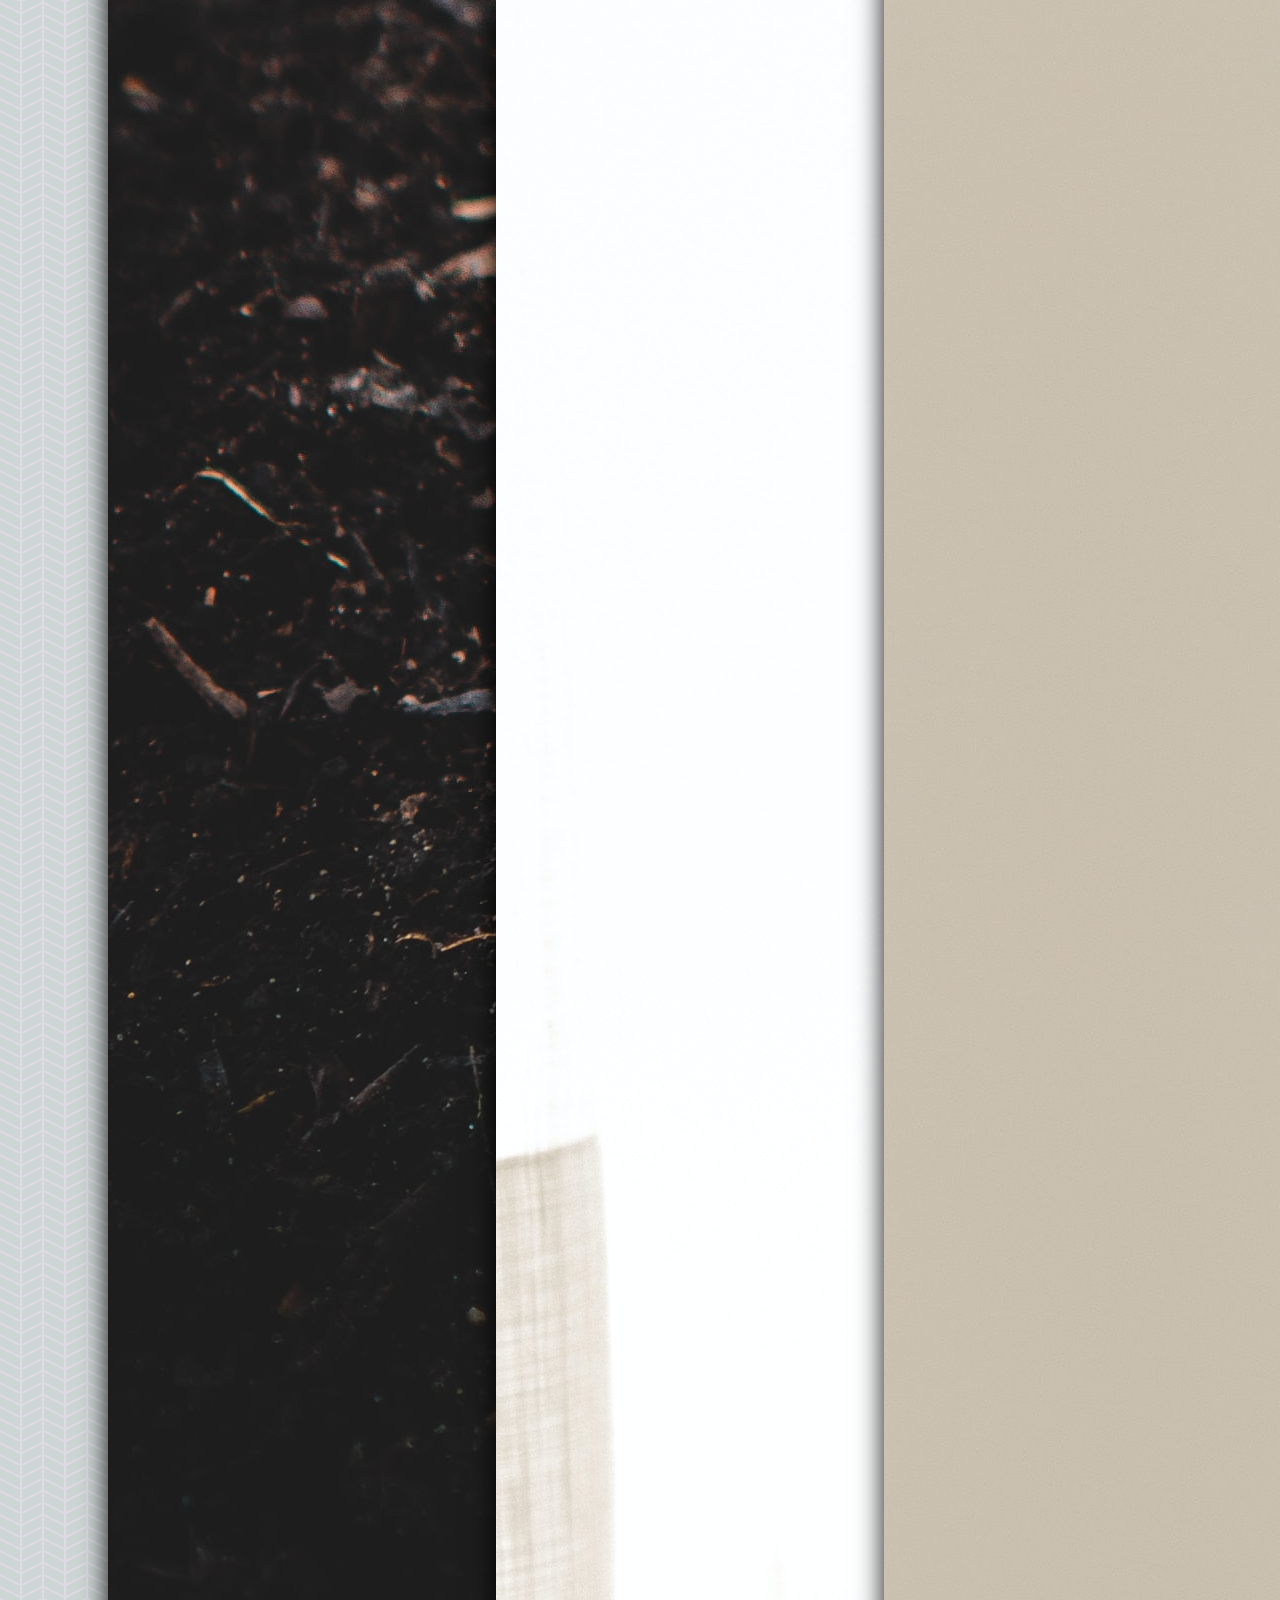
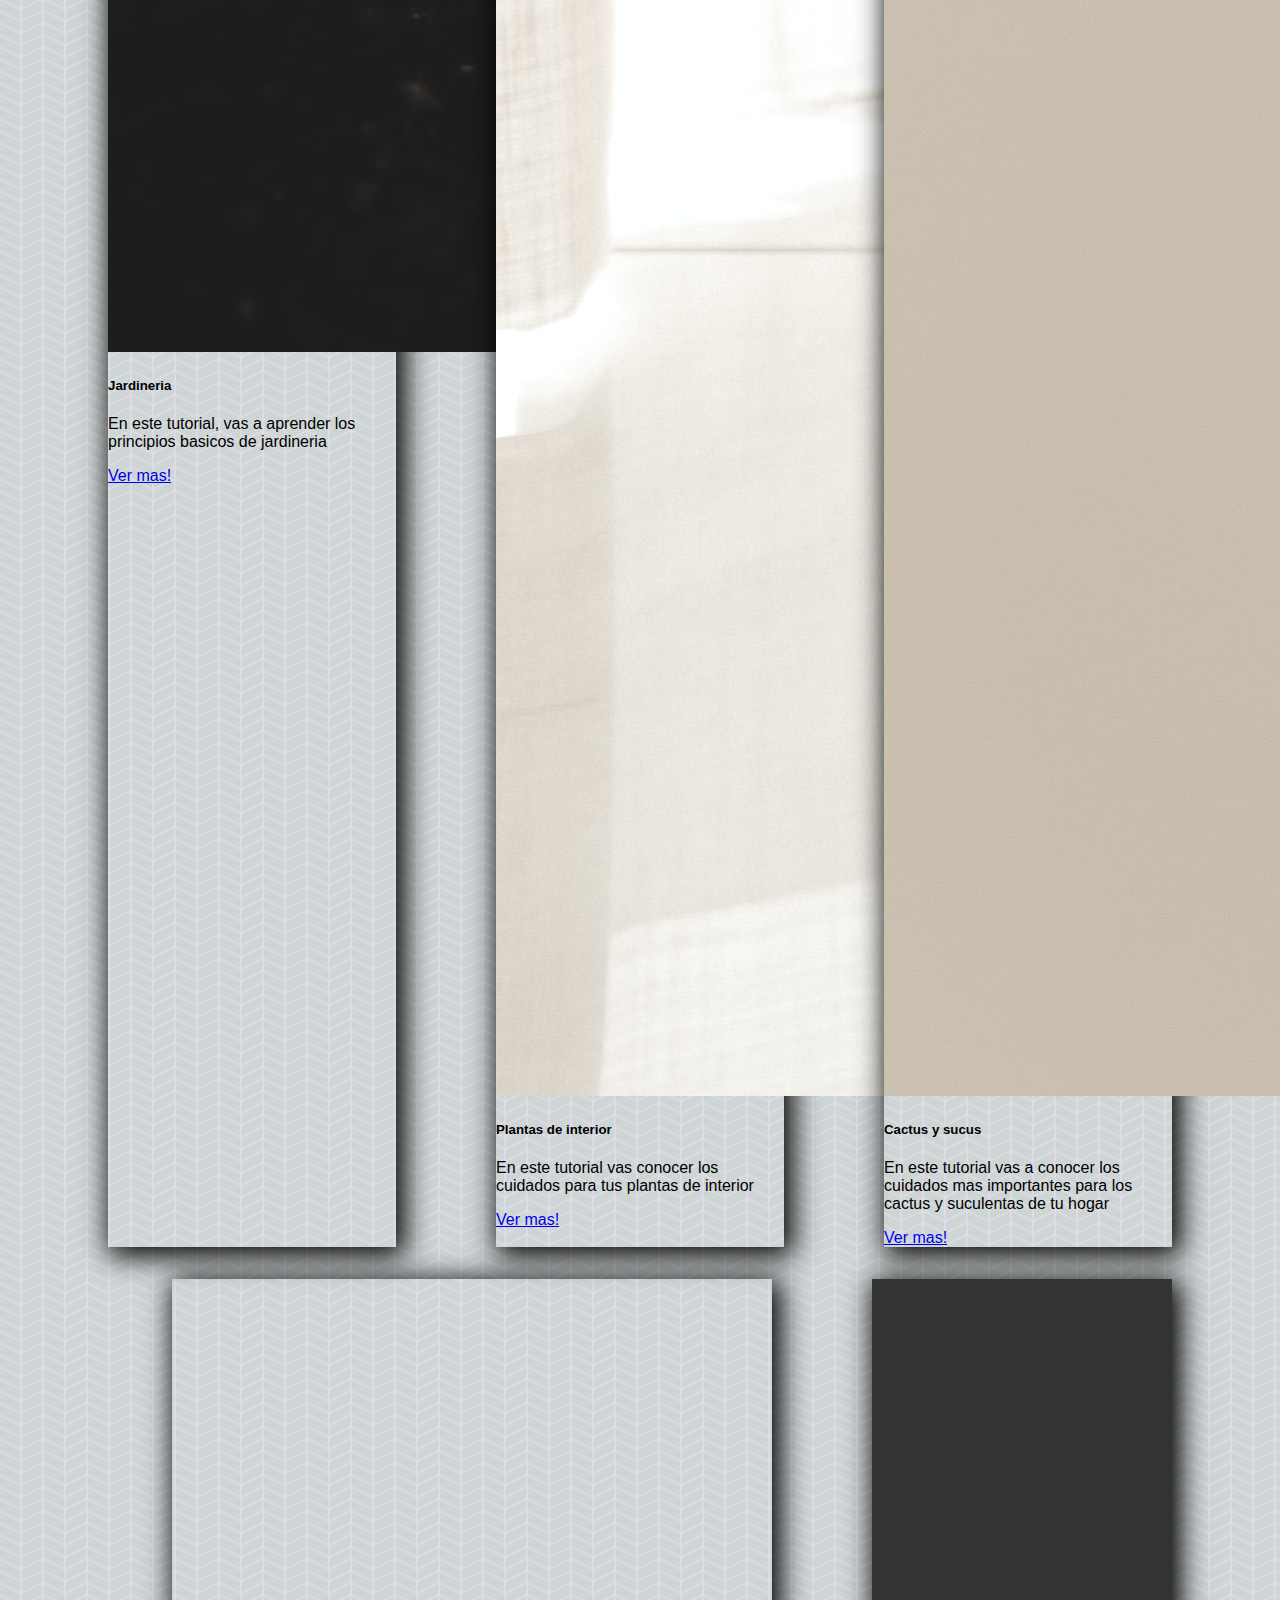
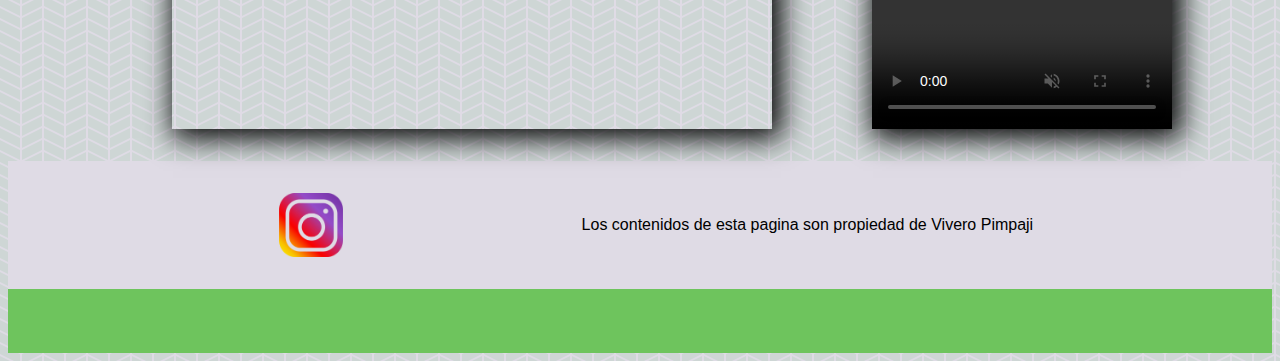
==== commit 2723872a: "comenzando seccion ventas" ====
--- a/index.html
+++ b/index.html
@@ -10,7 +10,7 @@
 <link href="https://fonts.googleapis.com/css2?family=Fredoka&family=Josefin+Sans:ital,wght@0,300;0,400;1,300&display=swap" rel="stylesheet">
     <link rel="stylesheet" href="style.css">
     
-    <title>aplicando bootstrap</title>
+    <title>Vivero Pimpaji</title>
 </head>
 <body>
 
--- a/style.css
+++ b/style.css
@@ -35,7 +35,8 @@
     margin-bottom: 2rem;
     height:2rem;
     font-weight:500;
-
+    -webkit-box-shadow: 5px 5px 7px 5px rgba(0,0,0,0.72); 
+    box-shadow: 5px 5px 7px 5px rgba(0,0,0,0.72);
     
 
 }
@@ -237,6 +238,8 @@
     background-repeat: no-repeat;
     background-position:center;
     background-size: cover;
+    -webkit-box-shadow: 5px 5px 7px 5px rgba(0,0,0,0.72); 
+box-shadow: 5px 5px 7px 5px rgba(0,0,0,0.72);
   
     
     
@@ -267,7 +270,9 @@
 
 .div-tutoriales video {
     width: 100%;
-    height: 180px;
+    height: 18rem;
+    -webkit-box-shadow: 5px 5px 7px 5px rgba(0,0,0,0.72); 
+box-shadow: 5px 5px 7px 5px rgba(0,0,0,0.72);
 }
 
 .div-tutoriales h2 {
@@ -287,4 +292,8 @@
     .encabezado-div h1 {
         width: 100%;
     }
-}+}
+
+
+/*seccion Ventas*/
+
